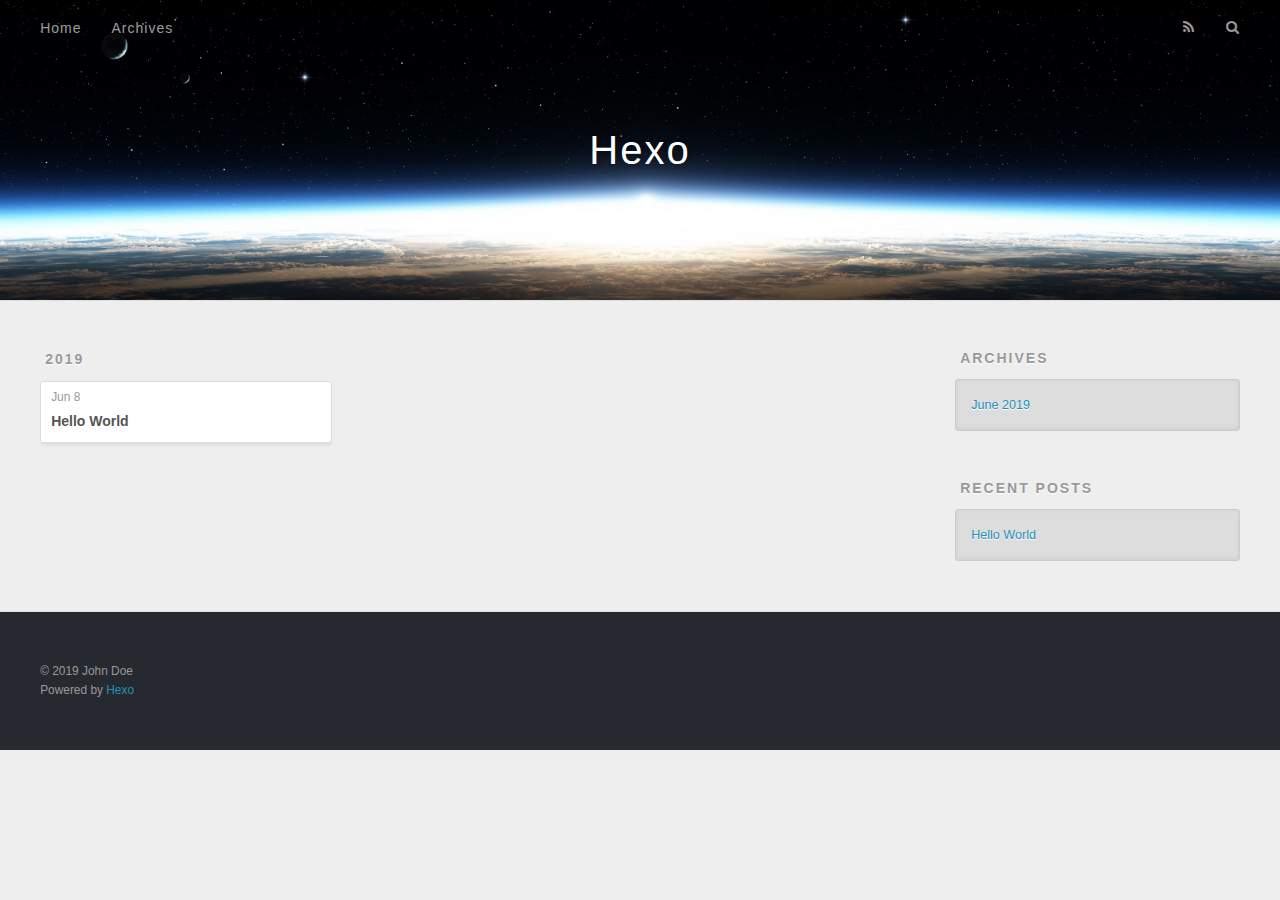
==== archives/index.html @ 164a4a1c "Site updated: 2019-06-08 23:05:18" ====
<!DOCTYPE html>
<html>
<head><meta name="generator" content="Hexo 3.8.0">
  <meta charset="utf-8">
  

  
  <title>Archives | Hexo</title>
  <meta name="viewport" content="width=device-width, initial-scale=1, maximum-scale=1">
  <meta property="og:type" content="website">
<meta property="og:title" content="Hexo">
<meta property="og:url" content="http://yoursite.com/archives/index.html">
<meta property="og:site_name" content="Hexo">
<meta property="og:locale" content="default">
<meta name="twitter:card" content="summary">
<meta name="twitter:title" content="Hexo">
  
    <link rel="alternate" href="/atom.xml" title="Hexo" type="application/atom+xml">
  
  
    <link rel="icon" href="/favicon.png">
  
  
    <link href="//fonts.googleapis.com/css?family=Source+Code+Pro" rel="stylesheet" type="text/css">
  
  <link rel="stylesheet" href="/css/style.css">
</head>
</html>
<body>
  <div id="container">
    <div id="wrap">
      <header id="header">
  <div id="banner"></div>
  <div id="header-outer" class="outer">
    <div id="header-title" class="inner">
      <h1 id="logo-wrap">
        <a href="/" id="logo">Hexo</a>
      </h1>
      
    </div>
    <div id="header-inner" class="inner">
      <nav id="main-nav">
        <a id="main-nav-toggle" class="nav-icon"></a>
        
          <a class="main-nav-link" href="/">Home</a>
        
          <a class="main-nav-link" href="/archives">Archives</a>
        
      </nav>
      <nav id="sub-nav">
        
          <a id="nav-rss-link" class="nav-icon" href="/atom.xml" title="RSS Feed"></a>
        
        <a id="nav-search-btn" class="nav-icon" title="Search"></a>
      </nav>
      <div id="search-form-wrap">
        <form action="//google.com/search" method="get" accept-charset="UTF-8" class="search-form"><input type="search" name="q" class="search-form-input" placeholder="Search"><button type="submit" class="search-form-submit">&#xF002;</button><input type="hidden" name="sitesearch" value="http://yoursite.com"></form>
      </div>
    </div>
  </div>
</header>
      <div class="outer">
        <section id="main">
  
  
    
    
      
      
      <section class="archives-wrap">
        <div class="archive-year-wrap">
          <a href="/archives/2019" class="archive-year">2019</a>
        </div>
        <div class="archives">
    
    <article class="archive-article archive-type-post">
  <div class="archive-article-inner">
    <header class="archive-article-header">
      <a href="/2019/06/08/hello-world/" class="archive-article-date">
  <time datetime="2019-06-08T14:52:16.110Z" itemprop="datePublished">Jun 8</time>
</a>
      
  
    <h1 itemprop="name">
      <a class="archive-article-title" href="/2019/06/08/hello-world/">Hello World</a>
    </h1>
  

    </header>
  </div>
</article>
  
  
    </div></section>
  


</section>
        
          <aside id="sidebar">
  
    

  
    

  
    
  
    
  <div class="widget-wrap">
    <h3 class="widget-title">Archives</h3>
    <div class="widget">
      <ul class="archive-list"><li class="archive-list-item"><a class="archive-list-link" href="/archives/2019/06/">June 2019</a></li></ul>
    </div>
  </div>


  
    
  <div class="widget-wrap">
    <h3 class="widget-title">Recent Posts</h3>
    <div class="widget">
      <ul>
        
          <li>
            <a href="/2019/06/08/hello-world/">Hello World</a>
          </li>
        
      </ul>
    </div>
  </div>

  
</aside>
        
      </div>
      <footer id="footer">
  
  <div class="outer">
    <div id="footer-info" class="inner">
      &copy; 2019 John Doe<br>
      Powered by <a href="http://hexo.io/" target="_blank">Hexo</a>
    </div>
  </div>
</footer>
    </div>
    <nav id="mobile-nav">
  
    <a href="/" class="mobile-nav-link">Home</a>
  
    <a href="/archives" class="mobile-nav-link">Archives</a>
  
</nav>
    

<script src="//ajax.googleapis.com/ajax/libs/jquery/2.0.3/jquery.min.js"></script>


  <link rel="stylesheet" href="/fancybox/jquery.fancybox.css">
  <script src="/fancybox/jquery.fancybox.pack.js"></script>


<script src="/js/script.js"></script>



  </div>
</body>
</html>
---- css/style.css ----
body {
  width: 100%;
}
body:before,
body:after {
  content: "";
  display: table;
}
body:after {
  clear: both;
}
html,
body,
div,
span,
applet,
object,
iframe,
h1,
h2,
h3,
h4,
h5,
h6,
p,
blockquote,
pre,
a,
abbr,
acronym,
address,
big,
cite,
code,
del,
dfn,
em,
img,
ins,
kbd,
q,
s,
samp,
small,
strike,
strong,
sub,
sup,
tt,
var,
dl,
dt,
dd,
ol,
ul,
li,
fieldset,
form,
label,
legend,
table,
caption,
tbody,
tfoot,
thead,
tr,
th,
td {
  margin: 0;
  padding: 0;
  border: 0;
  outline: 0;
  font-weight: inherit;
  font-style: inherit;
  font-family: inherit;
  font-size: 100%;
  vertical-align: baseline;
}
body {
  line-height: 1;
  color: #000;
  background: #fff;
}
ol,
ul {
  list-style: none;
}
table {
  border-collapse: separate;
  border-spacing: 0;
  vertical-align: middle;
}
caption,
th,
td {
  text-align: left;
  font-weight: normal;
  vertical-align: middle;
}
a img {
  border: none;
}
input,
button {
  margin: 0;
  padding: 0;
}
input::-moz-focus-inner,
button::-moz-focus-inner {
  border: 0;
  padding: 0;
}
@font-face {
  font-family: FontAwesome;
  font-style: normal;
  font-weight: normal;
  src: url("fonts/fontawesome-webfont.eot?v=#4.0.3");
  src: url("fonts/fontawesome-webfont.eot?#iefix&v=#4.0.3") format("embedded-opentype"), url("fonts/fontawesome-webfont.woff?v=#4.0.3") format("woff"), url("fonts/fontawesome-webfont.ttf?v=#4.0.3") format("truetype"), url("fonts/fontawesome-webfont.svg#fontawesomeregular?v=#4.0.3") format("svg");
}
html,
body,
#container {
  height: 100%;
}
body {
  background: #eee;
  font: 14px -apple-system, BlinkMacSystemFont, "Segoe UI", "Roboto", "Oxygen", "Ubuntu", "Cantarell", "Fira Sans", "Droid Sans", "Helvetica Neue", sans-serif;
  -webkit-text-size-adjust: 100%;
}
.outer {
  max-width: 1220px;
  margin: 0 auto;
  padding: 0 20px;
}
.outer:before,
.outer:after {
  content: "";
  display: table;
}
.outer:after {
  clear: both;
}
.inner {
  display: inline;
  float: left;
  width: 98.33333333333333%;
  margin: 0 0.833333333333333%;
}
.left,
.alignleft {
  float: left;
}
.right,
.alignright {
  float: right;
}
.clear {
  clear: both;
}
#container {
  position: relative;
}
.mobile-nav-on {
  overflow: hidden;
}
#wrap {
  height: 100%;
  width: 100%;
  position: absolute;
  top: 0;
  left: 0;
  -webkit-transition: 0.2s ease-out;
  -moz-transition: 0.2s ease-out;
  -ms-transition: 0.2s ease-out;
  transition: 0.2s ease-out;
  z-index: 1;
  background: #eee;
}
.mobile-nav-on #wrap {
  left: 280px;
}
@media screen and (min-width: 768px) {
  #main {
    display: inline;
    float: left;
    width: 73.33333333333333%;
    margin: 0 0.833333333333333%;
  }
}
.article-date,
.article-category-link,
.archive-year,
.widget-title {
  text-decoration: none;
  text-transform: uppercase;
  letter-spacing: 2px;
  color: #999;
  margin-bottom: 1em;
  margin-left: 5px;
  line-height: 1em;
  text-shadow: 0 1px #fff;
  font-weight: bold;
}
.article-inner,
.archive-article-inner {
  background: #fff;
  -webkit-box-shadow: 1px 2px 3px #ddd;
  box-shadow: 1px 2px 3px #ddd;
  border: 1px solid #ddd;
  border-radius: 3px;
}
.article-entry h1,
.widget h1 {
  font-size: 2em;
}
.article-entry h2,
.widget h2 {
  font-size: 1.5em;
}
.article-entry h3,
.widget h3 {
  font-size: 1.3em;
}
.article-entry h4,
.widget h4 {
  font-size: 1.2em;
}
.article-entry h5,
.widget h5 {
  font-size: 1em;
}
.article-entry h6,
.widget h6 {
  font-size: 1em;
  color: #999;
}
.article-entry hr,
.widget hr {
  border: 1px dashed #ddd;
}
.article-entry strong,
.widget strong {
  font-weight: bold;
}
.article-entry em,
.widget em,
.article-entry cite,
.widget cite {
  font-style: italic;
}
.article-entry sup,
.widget sup,
.article-entry sub,
.widget sub {
  font-size: 0.75em;
  line-height: 0;
  position: relative;
  vertical-align: baseline;
}
.article-entry sup,
.widget sup {
  top: -0.5em;
}
.article-entry sub,
.widget sub {
  bottom: -0.2em;
}
.article-entry small,
.widget small {
  font-size: 0.85em;
}
.article-entry acronym,
.widget acronym,
.article-entry abbr,
.widget abbr {
  border-bottom: 1px dotted;
}
.article-entry ul,
.widget ul,
.article-entry ol,
.widget ol,
.article-entry dl,
.widget dl {
  margin: 0 20px;
  line-height: 1.6em;
}
.article-entry ul ul,
.widget ul ul,
.article-entry ol ul,
.widget ol ul,
.article-entry ul ol,
.widget ul ol,
.article-entry ol ol,
.widget ol ol {
  margin-top: 0;
  margin-bottom: 0;
}
.article-entry ul,
.widget ul {
  list-style: disc;
}
.article-entry ol,
.widget ol {
  list-style: decimal;
}
.article-entry dt,
.widget dt {
  font-weight: bold;
}
#header {
  height: 300px;
  position: relative;
  border-bottom: 1px solid #ddd;
}
#header:before,
#header:after {
  content: "";
  position: absolute;
  left: 0;
  right: 0;
  height: 40px;
}
#header:before {
  top: 0;
  background: -webkit-linear-gradient(rgba(0,0,0,0.2), transparent);
  background: -moz-linear-gradient(rgba(0,0,0,0.2), transparent);
  background: -ms-linear-gradient(rgba(0,0,0,0.2), transparent);
  background: linear-gradient(rgba(0,0,0,0.2), transparent);
}
#header:after {
  bottom: 0;
  background: -webkit-linear-gradient(transparent, rgba(0,0,0,0.2));
  background: -moz-linear-gradient(transparent, rgba(0,0,0,0.2));
  background: -ms-linear-gradient(transparent, rgba(0,0,0,0.2));
  background: linear-gradient(transparent, rgba(0,0,0,0.2));
}
#header-outer {
  height: 100%;
  position: relative;
}
#header-inner {
  position: relative;
  overflow: hidden;
}
#banner {
  position: absolute;
  top: 0;
  left: 0;
  width: 100%;
  height: 100%;
  background: url("images/banner.jpg") center #000;
  -webkit-background-size: cover;
  -moz-background-size: cover;
  background-size: cover;
  z-index: -1;
}
#header-title {
  text-align: center;
  height: 40px;
  position: absolute;
  top: 50%;
  left: 0;
  margin-top: -20px;
}
#logo,
#subtitle {
  text-decoration: none;
  color: #fff;
  font-weight: 300;
  text-shadow: 0 1px 4px rgba(0,0,0,0.3);
}
#logo {
  font-size: 40px;
  line-height: 40px;
  letter-spacing: 2px;
}
#subtitle {
  font-size: 16px;
  line-height: 16px;
  letter-spacing: 1px;
}
#subtitle-wrap {
  margin-top: 16px;
}
#main-nav {
  float: left;
  margin-left: -15px;
}
.nav-icon,
.main-nav-link {
  float: left;
  color: #fff;
  opacity: 0.6;
  text-decoration: none;
  text-shadow: 0 1px rgba(0,0,0,0.2);
  -webkit-transition: opacity 0.2s;
  -moz-transition: opacity 0.2s;
  -ms-transition: opacity 0.2s;
  transition: opacity 0.2s;
  display: block;
  padding: 20px 15px;
}
.nav-icon:hover,
.main-nav-link:hover {
  opacity: 1;
}
.nav-icon {
  font-family: FontAwesome;
  text-align: center;
  font-size: 14px;
  width: 14px;
  height: 14px;
  padding: 20px 15px;
  position: relative;
  cursor: pointer;
}
.main-nav-link {
  font-weight: 300;
  letter-spacing: 1px;
}
@media screen and (max-width: 479px) {
  .main-nav-link {
    display: none;
  }
}
#main-nav-toggle {
  display: none;
}
#main-nav-toggle:before {
  content: "\f0c9";
}
@media screen and (max-width: 479px) {
  #main-nav-toggle {
    display: block;
  }
}
#sub-nav {
  float: right;
  margin-right: -15px;
}
#nav-rss-link:before {
  content: "\f09e";
}
#nav-search-btn:before {
  content: "\f002";
}
#search-form-wrap {
  position: absolute;
  top: 15px;
  width: 150px;
  height: 30px;
  right: -150px;
  opacity: 0;
  -webkit-transition: 0.2s ease-out;
  -moz-transition: 0.2s ease-out;
  -ms-transition: 0.2s ease-out;
  transition: 0.2s ease-out;
}
#search-form-wrap.on {
  opacity: 1;
  right: 0;
}
@media screen and (max-width: 479px) {
  #search-form-wrap {
    width: 100%;
    right: -100%;
  }
}
.search-form {
  position: absolute;
  top: 0;
  left: 0;
  right: 0;
  background: #fff;
  padding: 5px 15px;
  border-radius: 15px;
  -webkit-box-shadow: 0 0 10px rgba(0,0,0,0.3);
  box-shadow: 0 0 10px rgba(0,0,0,0.3);
}
.search-form-input {
  border: none;
  background: none;
  color: #555;
  width: 100%;
  font: 13px -apple-system, BlinkMacSystemFont, "Segoe UI", "Roboto", "Oxygen", "Ubuntu", "Cantarell", "Fira Sans", "Droid Sans", "Helvetica Neue", sans-serif;
  outline: none;
}
.search-form-input::-webkit-search-results-decoration,
.search-form-input::-webkit-search-cancel-button {
  -webkit-appearance: none;
}
.search-form-submit {
  position: absolute;
  top: 50%;
  right: 10px;
  margin-top: -7px;
  font: 13px FontAwesome;
  border: none;
  background: none;
  color: #bbb;
  cursor: pointer;
}
.search-form-submit:hover,
.search-form-submit:focus {
  color: #777;
}
.article {
  margin: 50px 0;
}
.article-inner {
  overflow: hidden;
}
.article-meta:before,
.article-meta:after {
  content: "";
  display: table;
}
.article-meta:after {
  clear: both;
}
.article-date {
  float: left;
}
.article-category {
  float: left;
  line-height: 1em;
  color: #ccc;
  text-shadow: 0 1px #fff;
  margin-left: 8px;
}
.article-category:before {
  content: "\2022";
}
.article-category-link {
  margin: 0 12px 1em;
}
.article-header {
  padding: 20px 20px 0;
}
.article-title {
  text-decoration: none;
  font-size: 2em;
  font-weight: bold;
  color: #555;
  line-height: 1.1em;
  -webkit-transition: color 0.2s;
  -moz-transition: color 0.2s;
  -ms-transition: color 0.2s;
  transition: color 0.2s;
}
a.article-title:hover {
  color: #258fb8;
}
.article-entry {
  color: #555;
  padding: 0 20px;
}
.article-entry:before,
.article-entry:after {
  content: "";
  display: table;
}
.article-entry:after {
  clear: both;
}
.article-entry p,
.article-entry table {
  line-height: 1.6em;
  margin: 1.6em 0;
}
.article-entry h1,
.article-entry h2,
.article-entry h3,
.article-entry h4,
.article-entry h5,
.article-entry h6 {
  font-weight: bold;
}
.article-entry h1,
.article-entry h2,
.article-entry h3,
.article-entry h4,
.article-entry h5,
.article-entry h6 {
  line-height: 1.1em;
  margin: 1.1em 0;
}
.article-entry a {
  color: #258fb8;
  text-decoration: none;
}
.article-entry a:hover {
  text-decoration: underline;
}
.article-entry ul,
.article-entry ol,
.article-entry dl {
  margin-top: 1.6em;
  margin-bottom: 1.6em;
}
.article-entry img,
.article-entry video {
  max-width: 100%;
  height: auto;
  display: block;
  margin: auto;
}
.article-entry iframe {
  border: none;
}
.article-entry table {
  width: 100%;
  border-collapse: collapse;
  border-spacing: 0;
}
.article-entry th {
  font-weight: bold;
  border-bottom: 3px solid #ddd;
  padding-bottom: 0.5em;
}
.article-entry td {
  border-bottom: 1px solid #ddd;
  padding: 10px 0;
}
.article-entry blockquote {
  font-family: Georgia, "Times New Roman", serif;
  font-size: 1.4em;
  margin: 1.6em 20px;
  text-align: center;
}
.article-entry blockquote footer {
  font-size: 14px;
  margin: 1.6em 0;
  font-family: -apple-system, BlinkMacSystemFont, "Segoe UI", "Roboto", "Oxygen", "Ubuntu", "Cantarell", "Fira Sans", "Droid Sans", "Helvetica Neue", sans-serif;
}
.article-entry blockquote footer cite:before {
  content: "—";
  padding: 0 0.5em;
}
.article-entry .pullquote {
  text-align: left;
  width: 45%;
  margin: 0;
}
.article-entry .pullquote.left {
  margin-left: 0.5em;
  margin-right: 1em;
}
.article-entry .pullquote.right {
  margin-right: 0.5em;
  margin-left: 1em;
}
.article-entry .caption {
  color: #999;
  display: block;
  font-size: 0.9em;
  margin-top: 0.5em;
  position: relative;
  text-align: center;
}
.article-entry .video-container {
  position: relative;
  padding-top: 56.25%;
  height: 0;
  overflow: hidden;
}
.article-entry .video-container iframe,
.article-entry .video-container object,
.article-entry .video-container embed {
  position: absolute;
  top: 0;
  left: 0;
  width: 100%;
  height: 100%;
  margin-top: 0;
}
.article-more-link a {
  display: inline-block;
  line-height: 1em;
  padding: 6px 15px;
  border-radius: 15px;
  background: #eee;
  color: #999;
  text-shadow: 0 1px #fff;
  text-decoration: none;
}
.article-more-link a:hover {
  background: #258fb8;
  color: #fff;
  text-decoration: none;
  text-shadow: 0 1px #1e7293;
}
.article-footer {
  font-size: 0.85em;
  line-height: 1.6em;
  border-top: 1px solid #ddd;
  padding-top: 1.6em;
  margin: 0 20px 20px;
}
.article-footer:before,
.article-footer:after {
  content: "";
  display: table;
}
.article-footer:after {
  clear: both;
}
.article-footer a {
  color: #999;
  text-decoration: none;
}
.article-footer a:hover {
  color: #555;
}
.article-tag-list-item {
  float: left;
  margin-right: 10px;
}
.article-tag-list-link:before {
  content: "#";
}
.article-comment-link {
  float: right;
}
.article-comment-link:before {
  content: "\f075";
  font-family: FontAwesome;
  padding-right: 8px;
}
.article-share-link {
  cursor: pointer;
  float: right;
  margin-left: 20px;
}
.article-share-link:before {
  content: "\f064";
  font-family: FontAwesome;
  padding-right: 6px;
}
#article-nav {
  position: relative;
}
#article-nav:before,
#article-nav:after {
  content: "";
  display: table;
}
#article-nav:after {
  clear: both;
}
@media screen and (min-width: 768px) {
  #article-nav {
    margin: 50px 0;
  }
  #article-nav:before {
    width: 8px;
    height: 8px;
    position: absolute;
    top: 50%;
    left: 50%;
    margin-top: -4px;
    margin-left: -4px;
    content: "";
    border-radius: 50%;
    background: #ddd;
    -webkit-box-shadow: 0 1px 2px #fff;
    box-shadow: 0 1px 2px #fff;
  }
}
.article-nav-link-wrap {
  text-decoration: none;
  text-shadow: 0 1px #fff;
  color: #999;
  -webkit-box-sizing: border-box;
  -moz-box-sizing: border-box;
  box-sizing: border-box;
  margin-top: 50px;
  text-align: center;
  display: block;
}
.article-nav-link-wrap:hover {
  color: #555;
}
@media screen and (min-width: 768px) {
  .article-nav-link-wrap {
    width: 50%;
    margin-top: 0;
  }
}
@media screen and (min-width: 768px) {
  #article-nav-newer {
    float: left;
    text-align: right;
    padding-right: 20px;
  }
}
@media screen and (min-width: 768px) {
  #article-nav-older {
    float: right;
    text-align: left;
    padding-left: 20px;
  }
}
.article-nav-caption {
  text-transform: uppercase;
  letter-spacing: 2px;
  color: #ddd;
  line-height: 1em;
  font-weight: bold;
}
#article-nav-newer .article-nav-caption {
  margin-right: -2px;
}
.article-nav-title {
  font-size: 0.85em;
  line-height: 1.6em;
  margin-top: 0.5em;
}
.article-share-box {
  position: absolute;
  display: none;
  background: #fff;
  -webkit-box-shadow: 1px 2px 10px rgba(0,0,0,0.2);
  box-shadow: 1px 2px 10px rgba(0,0,0,0.2);
  border-radius: 3px;
  margin-left: -145px;
  overflow: hidden;
  z-index: 1;
}
.article-share-box.on {
  display: block;
}
.article-share-input {
  width: 100%;
  background: none;
  -webkit-box-sizing: border-box;
  -moz-box-sizing: border-box;
  box-sizing: border-box;
  font: 14px -apple-system, BlinkMacSystemFont, "Segoe UI", "Roboto", "Oxygen", "Ubuntu", "Cantarell", "Fira Sans", "Droid Sans", "Helvetica Neue", sans-serif;
  padding: 0 15px;
  color: #555;
  outline: none;
  border: 1px solid #ddd;
  border-radius: 3px 3px 0 0;
  height: 36px;
  line-height: 36px;
}
.article-share-links {
  background: #eee;
}
.article-share-links:before,
.article-share-links:after {
  content: "";
  display: table;
}
.article-share-links:after {
  clear: both;
}
.article-share-twitter,
.article-share-facebook,
.article-share-pinterest,
.article-share-google {
  width: 50px;
  height: 36px;
  display: block;
  float: left;
  position: relative;
  color: #999;
  text-shadow: 0 1px #fff;
}
.article-share-twitter:before,
.article-share-facebook:before,
.article-share-pinterest:before,
.article-share-google:before {
  font-size: 20px;
  font-family: FontAwesome;
  width: 20px;
  height: 20px;
  position: absolute;
  top: 50%;
  left: 50%;
  margin-top: -10px;
  margin-left: -10px;
  text-align: center;
}
.article-share-twitter:hover,
.article-share-facebook:hover,
.article-share-pinterest:hover,
.article-share-google:hover {
  color: #fff;
}
.article-share-twitter:before {
  content: "\f099";
}
.article-share-twitter:hover {
  background: #00aced;
  text-shadow: 0 1px #008abe;
}
.article-share-facebook:before {
  content: "\f09a";
}
.article-share-facebook:hover {
  background: #3b5998;
  text-shadow: 0 1px #2f477a;
}
.article-share-pinterest:before {
  content: "\f0d2";
}
.article-share-pinterest:hover {
  background: #cb2027;
  text-shadow: 0 1px #a21a1f;
}
.article-share-google:before {
  content: "\f0d5";
}
.article-share-google:hover {
  background: #dd4b39;
  text-shadow: 0 1px #be3221;
}
.article-gallery {
  background: #000;
  position: relative;
}
.article-gallery-photos {
  position: relative;
  overflow: hidden;
}
.article-gallery-img {
  display: none;
  max-width: 100%;
}
.article-gallery-img:first-child {
  display: block;
}
.article-gallery-img.loaded {
  position: absolute;
  display: block;
}
.article-gallery-img img {
  display: block;
  max-width: 100%;
  margin: 0 auto;
}
#comments {
  background: #fff;
  -webkit-box-shadow: 1px 2px 3px #ddd;
  box-shadow: 1px 2px 3px #ddd;
  padding: 20px;
  border: 1px solid #ddd;
  border-radius: 3px;
  margin: 50px 0;
}
#comments a {
  color: #258fb8;
}
.archives-wrap {
  margin: 50px 0;
}
.archives:before,
.archives:after {
  content: "";
  display: table;
}
.archives:after {
  clear: both;
}
.archive-year-wrap {
  margin-bottom: 1em;
}
.archives {
  -webkit-column-gap: 10px;
  -moz-column-gap: 10px;
  column-gap: 10px;
}
@media screen and (min-width: 480px) and (max-width: 767px) {
  .archives {
    -webkit-column-count: 2;
    -moz-column-count: 2;
    column-count: 2;
  }
}
@media screen and (min-width: 768px) {
  .archives {
    -webkit-column-count: 3;
    -moz-column-count: 3;
    column-count: 3;
  }
}
.archive-article {
  -webkit-column-break-inside: avoid;
  page-break-inside: avoid;
  overflow: hidden;
  break-inside: avoid-column;
}
.archive-article-inner {
  padding: 10px;
  margin-bottom: 15px;
}
.archive-article-title {
  text-decoration: none;
  font-weight: bold;
  color: #555;
  -webkit-transition: color 0.2s;
  -moz-transition: color 0.2s;
  -ms-transition: color 0.2s;
  transition: color 0.2s;
  line-height: 1.6em;
}
.archive-article-title:hover {
  color: #258fb8;
}
.archive-article-footer {
  margin-top: 1em;
}
.archive-article-date {
  color: #999;
  text-decoration: none;
  font-size: 0.85em;
  line-height: 1em;
  margin-bottom: 0.5em;
  display: block;
}
#page-nav {
  margin: 50px auto;
  background: #fff;
  -webkit-box-shadow: 1px 2px 3px #ddd;
  box-shadow: 1px 2px 3px #ddd;
  border: 1px solid #ddd;
  border-radius: 3px;
  text-align: center;
  color: #999;
  overflow: hidden;
}
#page-nav:before,
#page-nav:after {
  content: "";
  display: table;
}
#page-nav:after {
  clear: both;
}
#page-nav a,
#page-nav span {
  padding: 10px 20px;
  line-height: 1;
  height: 2ex;
}
#page-nav a {
  color: #999;
  text-decoration: none;
}
#page-nav a:hover {
  background: #999;
  color: #fff;
}
#page-nav .prev {
  float: left;
}
#page-nav .next {
  float: right;
}
#page-nav .page-number {
  display: inline-block;
}
@media screen and (max-width: 479px) {
  #page-nav .page-number {
    display: none;
  }
}
#page-nav .current {
  color: #555;
  font-weight: bold;
}
#page-nav .space {
  color: #ddd;
}
#footer {
  background: #262a30;
  padding: 50px 0;
  border-top: 1px solid #ddd;
  color: #999;
}
#footer a {
  color: #258fb8;
  text-decoration: none;
}
#footer a:hover {
  text-decoration: underline;
}
#footer-info {
  line-height: 1.6em;
  font-size: 0.85em;
}
.article-entry pre,
.article-entry .highlight {
  background: #2d2d2d;
  margin: 0 -20px;
  padding: 15px 20px;
  border-style: solid;
  border-color: #ddd;
  border-width: 1px 0;
  overflow: auto;
  color: #ccc;
  line-height: 22.400000000000002px;
}
.article-entry .highlight .gutter pre,
.article-entry .gist .gist-file .gist-data .line-numbers {
  color: #666;
  font-size: 0.85em;
}
.article-entry pre,
.article-entry code {
  font-family: "Source Code Pro", Consolas, Monaco, Menlo, Consolas, monospace;
}
.article-entry code {
  background: #eee;
  text-shadow: 0 1px #fff;
  padding: 0 0.3em;
}
.article-entry pre code {
  background: none;
  text-shadow: none;
  padding: 0;
}
.article-entry .highlight pre {
  border: none;
  margin: 0;
  padding: 0;
}
.article-entry .highlight table {
  margin: 0;
  width: auto;
}
.article-entry .highlight td {
  border: none;
  padding: 0;
}
.article-entry .highlight figcaption {
  font-size: 0.85em;
  color: #999;
  line-height: 1em;
  margin-bottom: 1em;
}
.article-entry .highlight figcaption:before,
.article-entry .highlight figcaption:after {
  content: "";
  display: table;
}
.article-entry .highlight figcaption:after {
  clear: both;
}
.article-entry .highlight figcaption a {
  float: right;
}
.article-entry .highlight .gutter pre {
  text-align: right;
  padding-right: 20px;
}
.article-entry .highlight .line {
  height: 22.400000000000002px;
}
.article-entry .highlight .line.marked {
  background: #515151;
}
.article-entry .gist {
  margin: 0 -20px;
  border-style: solid;
  border-color: #ddd;
  border-width: 1px 0;
  background: #2d2d2d;
  padding: 15px 20px 15px 0;
}
.article-entry .gist .gist-file {
  border: none;
  font-family: "Source Code Pro", Consolas, Monaco, Menlo, Consolas, monospace;
  margin: 0;
}
.article-entry .gist .gist-file .gist-data {
  background: none;
  border: none;
}
.article-entry .gist .gist-file .gist-data .line-numbers {
  background: none;
  border: none;
  padding: 0 20px 0 0;
}
.article-entry .gist .gist-file .gist-data .line-data {
  padding: 0 !important;
}
.article-entry .gist .gist-file .highlight {
  margin: 0;
  padding: 0;
  border: none;
}
.article-entry .gist .gist-file .gist-meta {
  background: #2d2d2d;
  color: #999;
  font: 0.85em -apple-system, BlinkMacSystemFont, "Segoe UI", "Roboto", "Oxygen", "Ubuntu", "Cantarell", "Fira Sans", "Droid Sans", "Helvetica Neue", sans-serif;
  text-shadow: 0 0;
  padding: 0;
  margin-top: 1em;
  margin-left: 20px;
}
.article-entry .gist .gist-file .gist-meta a {
  color: #258fb8;
  font-weight: normal;
}
.article-entry .gist .gist-file .gist-meta a:hover {
  text-decoration: underline;
}
pre .comment,
pre .title {
  color: #999;
}
pre .variable,
pre .attribute,
pre .tag,
pre .regexp,
pre .ruby .constant,
pre .xml .tag .title,
pre .xml .pi,
pre .xml .doctype,
pre .html .doctype,
pre .css .id,
pre .css .class,
pre .css .pseudo {
  color: #f2777a;
}
pre .number,
pre .preprocessor,
pre .built_in,
pre .literal,
pre .params,
pre .constant {
  color: #f99157;
}
pre .class,
pre .ruby .class .title,
pre .css .rules .attribute {
  color: #9c9;
}
pre .string,
pre .value,
pre .inheritance,
pre .header,
pre .ruby .symbol,
pre .xml .cdata {
  color: #9c9;
}
pre .css .hexcolor {
  color: #6cc;
}
pre .function,
pre .python .decorator,
pre .python .title,
pre .ruby .function .title,
pre .ruby .title .keyword,
pre .perl .sub,
pre .javascript .title,
pre .coffeescript .title {
  color: #69c;
}
pre .keyword,
pre .javascript .function {
  color: #c9c;
}
@media screen and (max-width: 479px) {
  #mobile-nav {
    position: absolute;
    top: 0;
    left: 0;
    width: 280px;
    height: 100%;
    background: #191919;
    border-right: 1px solid #fff;
  }
}
@media screen and (max-width: 479px) {
  .mobile-nav-link {
    display: block;
    color: #999;
    text-decoration: none;
    padding: 15px 20px;
    font-weight: bold;
  }
  .mobile-nav-link:hover {
    color: #fff;
  }
}
@media screen and (min-width: 768px) {
  #sidebar {
    display: inline;
    float: left;
    width: 23.333333333333332%;
    margin: 0 0.833333333333333%;
  }
}
.widget-wrap {
  margin: 50px 0;
}
.widget {
  color: #777;
  text-shadow: 0 1px #fff;
  background: #ddd;
  -webkit-box-shadow: 0 -1px 4px #ccc inset;
  box-shadow: 0 -1px 4px #ccc inset;
  border: 1px solid #ccc;
  padding: 15px;
  border-radius: 3px;
}
.widget a {
  color: #258fb8;
  text-decoration: none;
}
.widget a:hover {
  text-decoration: underline;
}
.widget ul ul,
.widget ol ul,
.widget dl ul,
.widget ul ol,
.widget ol ol,
.widget dl ol,
.widget ul dl,
.widget ol dl,
.widget dl dl {
  margin-left: 15px;
  list-style: disc;
}
.widget {
  line-height: 1.6em;
  word-wrap: break-word;
  font-size: 0.9em;
}
.widget ul,
.widget ol {
  list-style: none;
  margin: 0;
}
.widget ul ul,
.widget ol ul,
.widget ul ol,
.widget ol ol {
  margin: 0 20px;
}
.widget ul ul,
.widget ol ul {
  list-style: disc;
}
.widget ul ol,
.widget ol ol {
  list-style: decimal;
}
.category-list-count,
.tag-list-count,
.archive-list-count {
  padding-left: 5px;
  color: #999;
  font-size: 0.85em;
}
.category-list-count:before,
.tag-list-count:before,
.archive-list-count:before {
  content: "(";
}
.category-list-count:after,
.tag-list-count:after,
.archive-list-count:after {
  content: ")";
}
.tagcloud a {
  margin-right: 5px;
  display: inline-block;
}
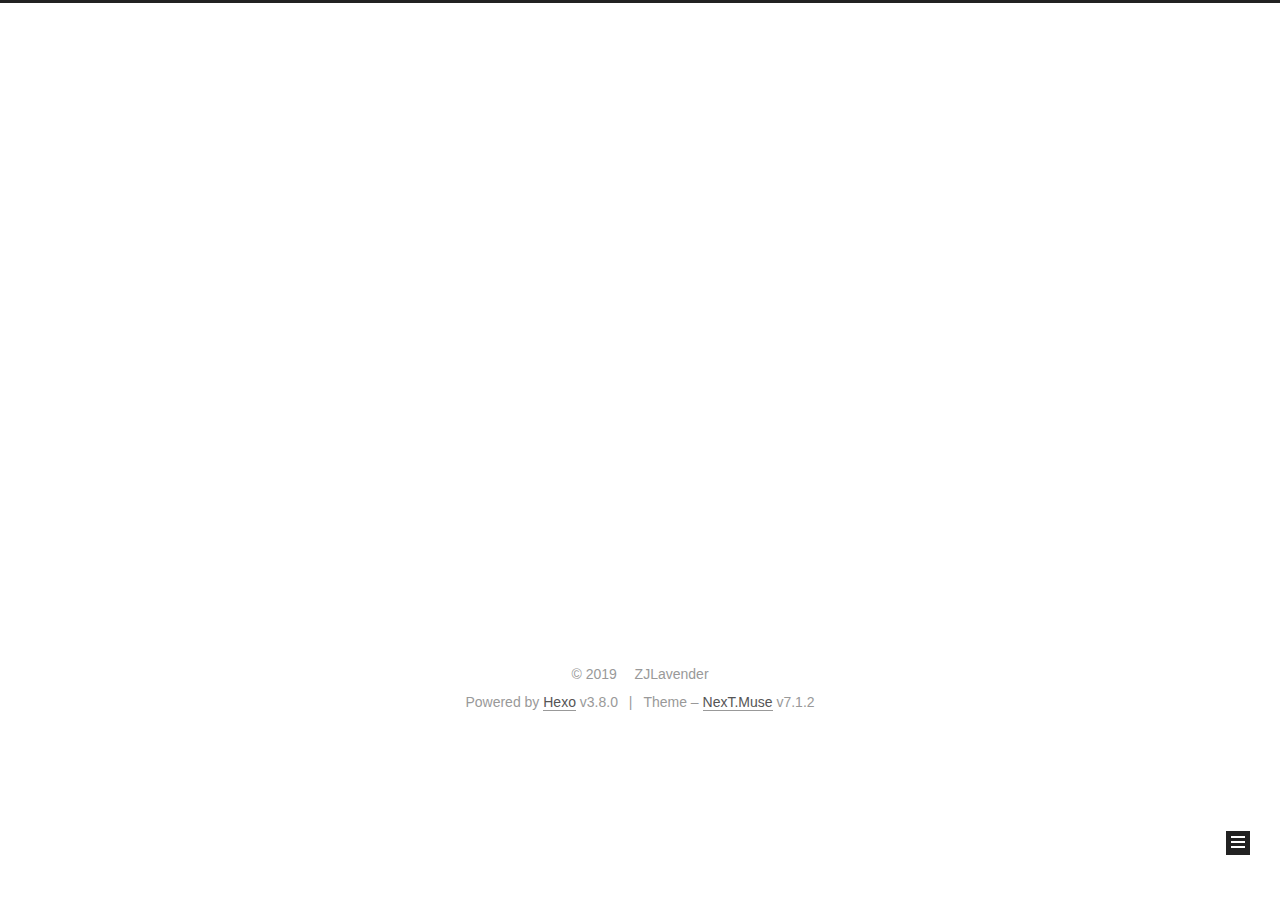
==== commit e7adb9e5: "Site updated: 2019-06-09 23:24:08" ====
--- a/archives/index.html
+++ b/archives/index.html
@@ -1,170 +1,640 @@
 <!DOCTYPE html>
-<html>
+
+
+
+
+
+
+
+
+
+
+
+
+  
+
+
+<html class="theme-next muse use-motion" lang="中文">
 <head><meta name="generator" content="Hexo 3.8.0">
-  <meta charset="utf-8">
-  
-
-  
-  <title>Archives | Hexo</title>
-  <meta name="viewport" content="width=device-width, initial-scale=1, maximum-scale=1">
-  <meta property="og:type" content="website">
-<meta property="og:title" content="Hexo">
-<meta property="og:url" content="http://yoursite.com/archives/index.html">
-<meta property="og:site_name" content="Hexo">
-<meta property="og:locale" content="default">
+  <meta charset="UTF-8">
+<meta http-equiv="X-UA-Compatible" content="IE=edge">
+<meta name="viewport" content="width=device-width, initial-scale=1, maximum-scale=2">
+<meta name="theme-color" content="#222">
+
+
+
+
+
+
+
+
+
+
+
+
+
+
+
+
+
+
+
+
+
+
+
+
+<link rel="stylesheet" href="/lib/font-awesome/css/font-awesome.min.css?v=4.7.0">
+
+<link rel="stylesheet" href="/css/main.css?v=7.1.2">
+
+
+  <link rel="apple-touch-icon" sizes="180x180" href="/images/apple-touch-icon-next.png?v=7.1.2">
+
+
+  <link rel="icon" type="image/png" sizes="32x32" href="/images/favicon-32x32-next.png?v=7.1.2">
+
+
+  <link rel="icon" type="image/png" sizes="16x16" href="/images/favicon-16x16-next.png?v=7.1.2">
+
+
+  <link rel="mask-icon" href="/images/logo.svg?v=7.1.2" color="#222">
+
+
+
+
+
+
+
+<script id="hexo.configurations">
+  var NexT = window.NexT || {};
+  var CONFIG = {
+    root: '/',
+    scheme: 'Muse',
+    version: '7.1.2',
+    sidebar: {"position":"left","display":"post","offset":12,"onmobile":false,"dimmer":false},
+    back2top: true,
+    back2top_sidebar: false,
+    fancybox: false,
+    fastclick: false,
+    lazyload: false,
+    tabs: true,
+    motion: {"enable":true,"async":false,"transition":{"post_block":"fadeIn","post_header":"slideDownIn","post_body":"slideDownIn","coll_header":"slideLeftIn","sidebar":"slideUpIn"}},
+    algolia: {
+      applicationID: '',
+      apiKey: '',
+      indexName: '',
+      hits: {"per_page":10},
+      labels: {"input_placeholder":"Search for Posts","hits_empty":"We didn't find any results for the search: ${query}","hits_stats":"${hits} results found in ${time} ms"}
+    }
+  };
+</script>
+
+
+  
+
+
+
+
+  <meta name="description" content="ZJLavender Blogs">
+<meta property="og:type" content="website">
+<meta property="og:title" content="ZJLavender">
+<meta property="og:url" content="http://zhaozhengyu.cn/archives/index.html">
+<meta property="og:site_name" content="ZJLavender">
+<meta property="og:description" content="ZJLavender Blogs">
+<meta property="og:locale" content="中文">
 <meta name="twitter:card" content="summary">
-<meta name="twitter:title" content="Hexo">
-  
-    <link rel="alternate" href="/atom.xml" title="Hexo" type="application/atom+xml">
-  
-  
-    <link rel="icon" href="/favicon.png">
-  
-  
-    <link href="//fonts.googleapis.com/css?family=Source+Code+Pro" rel="stylesheet" type="text/css">
-  
-  <link rel="stylesheet" href="/css/style.css">
+<meta name="twitter:title" content="ZJLavender">
+<meta name="twitter:description" content="ZJLavender Blogs">
+
+
+
+
+
+  
+  
+  <link rel="canonical" href="http://zhaozhengyu.cn/archives/">
+
+
+
+<script id="page.configurations">
+  CONFIG.page = {
+    sidebar: "",
+  };
+</script>
+
+  <title>Archive | ZJLavender</title>
+  
+
+
+
+
+
+
+
+
+
+
+
+
+  <noscript>
+  <style>
+  .use-motion .motion-element,
+  .use-motion .brand,
+  .use-motion .menu-item,
+  .sidebar-inner,
+  .use-motion .post-block,
+  .use-motion .pagination,
+  .use-motion .comments,
+  .use-motion .post-header,
+  .use-motion .post-body,
+  .use-motion .collection-title { opacity: initial; }
+
+  .use-motion .logo,
+  .use-motion .site-title,
+  .use-motion .site-subtitle {
+    opacity: initial;
+    top: initial;
+  }
+
+  .use-motion .logo-line-before i { left: initial; }
+  .use-motion .logo-line-after i { right: initial; }
+  </style>
+</noscript>
+
 </head>
-</html>
-<body>
-  <div id="container">
-    <div id="wrap">
-      <header id="header">
-  <div id="banner"></div>
-  <div id="header-outer" class="outer">
-    <div id="header-title" class="inner">
-      <h1 id="logo-wrap">
-        <a href="/" id="logo">Hexo</a>
-      </h1>
-      
+
+<body itemscope itemtype="http://schema.org/WebPage" lang="中文">
+
+  
+  
+    
+  
+
+  <div class="container sidebar-position-left page-archive">
+    <div class="headband"></div>
+
+    <header id="header" class="header" itemscope itemtype="http://schema.org/WPHeader">
+      <div class="header-inner"><div class="site-brand-wrapper">
+  <div class="site-meta">
+    
+
+    <div class="custom-logo-site-title">
+      <a href="/" class="brand" rel="start">
+        <span class="logo-line-before"><i></i></span>
+        <span class="site-title">ZJLavender</span>
+        <span class="logo-line-after"><i></i></span>
+      </a>
     </div>
-    <div id="header-inner" class="inner">
-      <nav id="main-nav">
-        <a id="main-nav-toggle" class="nav-icon"></a>
-        
-          <a class="main-nav-link" href="/">Home</a>
-        
-          <a class="main-nav-link" href="/archives">Archives</a>
-        
-      </nav>
-      <nav id="sub-nav">
-        
-          <a id="nav-rss-link" class="nav-icon" href="/atom.xml" title="RSS Feed"></a>
-        
-        <a id="nav-search-btn" class="nav-icon" title="Search"></a>
-      </nav>
-      <div id="search-form-wrap">
-        <form action="//google.com/search" method="get" accept-charset="UTF-8" class="search-form"><input type="search" name="q" class="search-form-input" placeholder="Search"><button type="submit" class="search-form-submit">&#xF002;</button><input type="hidden" name="sitesearch" value="http://yoursite.com"></form>
+    
+    
+  </div>
+
+  <div class="site-nav-toggle">
+    <button aria-label="Toggle navigation bar">
+      <span class="btn-bar"></span>
+      <span class="btn-bar"></span>
+      <span class="btn-bar"></span>
+    </button>
+  </div>
+</div>
+
+
+
+<nav class="site-nav">
+  
+    <ul id="menu" class="menu">
+      
+        
+        
+        
+          
+          <li class="menu-item menu-item-home">
+
+    
+    
+    
+      
+    
+
+    
+
+    <a href="/" rel="section"><i class="menu-item-icon fa fa-fw fa-home"></i> <br>Home</a>
+
+  </li>
+        
+        
+        
+          
+          <li class="menu-item menu-item-archives menu-item-active">
+
+    
+    
+    
+      
+    
+
+    
+
+    <a href="/archives/" rel="section"><i class="menu-item-icon fa fa-fw fa-archive"></i> <br>Archives</a>
+
+  </li>
+
+      
+      
+    </ul>
+  
+
+  
+    
+
+    
+    
+      
+      
+    
+      
+      
+    
+    
+
+  
+
+
+  
+
+  
+</nav>
+
+
+
+  
+
+
+
+</div>
+    </header>
+
+    
+
+
+    <main id="main" class="main">
+      <div class="main-inner">
+        <div class="content-wrap">
+          
+          <div id="content" class="content">
+            
+
+  
+  
+  
+  <div class="post-block archive">
+    <div id="posts" class="posts-collapse">
+      <span class="archive-move-on"></span>
+
+      
+      <span class="archive-page-counter">
+        
+        
+        
+          
+        
+        Um..! 2 posts in total. Keep on posting.
+      </span>
+      
+
+      
+
+        
+        
+        
+
+        
+          
+          <div class="collection-title">
+            <h1 class="archive-year" id="archive-year-2019">2019</h1>
+          </div>
+        
+        
+
+        
+
+  <article class="post post-type-normal" itemscope itemtype="http://schema.org/Article">
+    <header class="post-header">
+
+      <h2 class="post-title">
+        
+          <a class="post-title-link" href="/2019/06/09/title/" itemprop="url">
+            
+              <span itemprop="name">title</span>
+            
+          </a>
+        
+      </h2>
+
+      <div class="post-meta">
+        <time class="post-time" itemprop="dateCreated" datetime="2019-06-09T22:56:06+08:00" content="2019-06-09">
+          06-09
+        </time>
       </div>
+
+    </header>
+  </article>
+
+
+
+      
+
+        
+        
+        
+
+        
+        
+
+        
+
+  <article class="post post-type-normal" itemscope itemtype="http://schema.org/Article">
+    <header class="post-header">
+
+      <h2 class="post-title">
+        
+          <a class="post-title-link" href="/2019/06/08/hello-world/" itemprop="url">
+            
+              <span itemprop="name">Hello World</span>
+            
+          </a>
+        
+      </h2>
+
+      <div class="post-meta">
+        <time class="post-time" itemprop="dateCreated" datetime="2019-06-08T22:52:16+08:00" content="2019-06-08">
+          06-08
+        </time>
+      </div>
+
+    </header>
+  </article>
+
+
+
+      
+
     </div>
   </div>
-</header>
-      <div class="outer">
-        <section id="main">
-  
-  
-    
-    
-      
-      
-      <section class="archives-wrap">
-        <div class="archive-year-wrap">
-          <a href="/archives/2019" class="archive-year">2019</a>
+  
+  
+  
+
+  
+
+
+
+          </div>
+          
+
         </div>
-        <div class="archives">
-    
-    <article class="archive-article archive-type-post">
-  <div class="archive-article-inner">
-    <header class="archive-article-header">
-      <a href="/2019/06/08/hello-world/" class="archive-article-date">
-  <time datetime="2019-06-08T14:52:16.110Z" itemprop="datePublished">Jun 8</time>
-</a>
-      
-  
-    <h1 itemprop="name">
-      <a class="archive-article-title" href="/2019/06/08/hello-world/">Hello World</a>
-    </h1>
-  
-
-    </header>
-  </div>
-</article>
-  
-  
-    </div></section>
-  
-
-
-</section>
-        
-          <aside id="sidebar">
-  
-    
-
-  
-    
-
-  
-    
-  
-    
-  <div class="widget-wrap">
-    <h3 class="widget-title">Archives</h3>
-    <div class="widget">
-      <ul class="archive-list"><li class="archive-list-item"><a class="archive-list-link" href="/archives/2019/06/">June 2019</a></li></ul>
+        
+          
+  
+  <div class="sidebar-toggle">
+    <div class="sidebar-toggle-line-wrap">
+      <span class="sidebar-toggle-line sidebar-toggle-line-first"></span>
+      <span class="sidebar-toggle-line sidebar-toggle-line-middle"></span>
+      <span class="sidebar-toggle-line sidebar-toggle-line-last"></span>
     </div>
   </div>
 
-
-  
-    
-  <div class="widget-wrap">
-    <h3 class="widget-title">Recent Posts</h3>
-    <div class="widget">
-      <ul>
-        
-          <li>
-            <a href="/2019/06/08/hello-world/">Hello World</a>
-          </li>
-        
-      </ul>
+  <aside id="sidebar" class="sidebar">
+    <div class="sidebar-inner">
+
+      
+
+      
+
+      <div class="site-overview-wrap sidebar-panel sidebar-panel-active">
+        <div class="site-overview">
+          <div class="site-author motion-element" itemprop="author" itemscope itemtype="http://schema.org/Person">
+            
+              <p class="site-author-name" itemprop="name">ZJLavender</p>
+              <div class="site-description motion-element" itemprop="description">ZJLavender Blogs</div>
+          </div>
+
+          
+            <nav class="site-state motion-element">
+              
+                <div class="site-state-item site-state-posts">
+                
+                  <a href="/archives/">
+                
+                    <span class="site-state-item-count">2</span>
+                    <span class="site-state-item-name">posts</span>
+                  </a>
+                </div>
+              
+
+              
+
+              
+            </nav>
+          
+
+          
+
+          
+
+          
+
+          
+
+          
+          
+
+          
+            
+          
+          
+
+        </div>
+      </div>
+
+      
+
+      
+
     </div>
+  </aside>
+  
+
+
+        
+      </div>
+    </main>
+
+    <footer id="footer" class="footer">
+      <div class="footer-inner">
+        <div class="copyright">&copy; <span itemprop="copyrightYear">2019</span>
+  <span class="with-love" id="animate">
+    <i class="fa fa-user"></i>
+  </span>
+  <span class="author" itemprop="copyrightHolder">ZJLavender</span>
+
+  
+
+  
+</div>
+
+
+  <div class="powered-by">Powered by <a href="https://hexo.io" class="theme-link" rel="noopener" target="_blank">Hexo</a> v3.8.0</div>
+
+
+
+  <span class="post-meta-divider">|</span>
+
+
+
+  <div class="theme-info">Theme – <a href="https://theme-next.org" class="theme-link" rel="noopener" target="_blank">NexT.Muse</a> v7.1.2</div>
+
+
+
+
+        
+
+
+
+
+
+
+
+
+        
+      </div>
+    </footer>
+
+    
+      <div class="back-to-top">
+        <i class="fa fa-arrow-up"></i>
+        
+      </div>
+    
+
+    
+
+    
+
+    
   </div>
 
   
-</aside>
-        
-      </div>
-      <footer id="footer">
-  
-  <div class="outer">
-    <div id="footer-info" class="inner">
-      &copy; 2019 John Doe<br>
-      Powered by <a href="http://hexo.io/" target="_blank">Hexo</a>
-    </div>
-  </div>
-</footer>
-    </div>
-    <nav id="mobile-nav">
-  
-    <a href="/" class="mobile-nav-link">Home</a>
-  
-    <a href="/archives" class="mobile-nav-link">Archives</a>
-  
-</nav>
-    
-
-<script src="//ajax.googleapis.com/ajax/libs/jquery/2.0.3/jquery.min.js"></script>
-
-
-  <link rel="stylesheet" href="/fancybox/jquery.fancybox.css">
-  <script src="/fancybox/jquery.fancybox.pack.js"></script>
-
-
-<script src="/js/script.js"></script>
-
-
-
-  </div>
+
+<script>
+  if (Object.prototype.toString.call(window.Promise) !== '[object Function]') {
+    window.Promise = null;
+  }
+</script>
+
+
+
+
+
+
+
+
+
+
+
+
+
+
+
+
+
+
+
+
+
+
+
+
+
+
+  
+  <script src="/lib/jquery/index.js?v=2.1.3"></script>
+
+  
+  <script src="/lib/velocity/velocity.min.js?v=1.2.1"></script>
+
+  
+  <script src="/lib/velocity/velocity.ui.min.js?v=1.2.1"></script>
+
+
+  
+
+
+  <script src="/js/utils.js?v=7.1.2"></script>
+
+  <script src="/js/motion.js?v=7.1.2"></script>
+
+
+
+  
+  
+
+
+  <script src="/js/schemes/muse.js?v=7.1.2"></script>
+
+
+
+  
+
+  
+
+
+  <script src="/js/next-boot.js?v=7.1.2"></script>
+
+
+  
+
+  
+
+  
+
+  
+
+
+
+  
+
+
+
+
+  
+
+  
+
+  
+
+  
+
+  
+
+  
+
+  
+
+  
+
+  
+
+  
+
+  
+
+  
+
+  
+
+  
+
 </body>
-</html>+</html>
--- a/css/main.css
+++ b/css/main.css
@@ -0,0 +1,2475 @@
+/* normalize.css v8.0.1 | MIT License | github.com/necolas/normalize.css */
+html {
+  line-height: 1.15; /* 1 */
+  -webkit-text-size-adjust: 100%; /* 2 */
+}
+body {
+  margin: 0;
+}
+main {
+  display: block;
+}
+h1 {
+  font-size: 2em;
+  margin: 0.67em 0;
+}
+hr {
+  box-sizing: content-box; /* 1 */
+  height: 0; /* 1 */
+  overflow: visible; /* 2 */
+}
+pre {
+  font-family: monospace, monospace; /* 1 */
+  font-size: 1em; /* 2 */
+}
+a {
+  background-color: transparent;
+}
+abbr[title] {
+  border-bottom: none; /* 1 */
+  text-decoration: underline; /* 2 */
+  text-decoration: underline dotted; /* 2 */
+}
+b,
+strong {
+  font-weight: bolder;
+}
+code,
+kbd,
+samp {
+  font-family: monospace, monospace; /* 1 */
+  font-size: 1em; /* 2 */
+}
+small {
+  font-size: 80%;
+}
+sub,
+sup {
+  font-size: 75%;
+  line-height: 0;
+  position: relative;
+  vertical-align: baseline;
+}
+sub {
+  bottom: -0.25em;
+}
+sup {
+  top: -0.5em;
+}
+img {
+  border-style: none;
+}
+button,
+input,
+optgroup,
+select,
+textarea {
+  font-family: inherit; /* 1 */
+  font-size: 100%; /* 1 */
+  line-height: 1.15; /* 1 */
+  margin: 0; /* 2 */
+}
+button,
+input {
+/* 1 */
+  overflow: visible;
+}
+button,
+select {
+/* 1 */
+  text-transform: none;
+}
+button,
+[type="button"],
+[type="reset"],
+[type="submit"] {
+  -webkit-appearance: button;
+}
+button::-moz-focus-inner,
+[type="button"]::-moz-focus-inner,
+[type="reset"]::-moz-focus-inner,
+[type="submit"]::-moz-focus-inner {
+  border-style: none;
+  padding: 0;
+}
+button:-moz-focusring,
+[type="button"]:-moz-focusring,
+[type="reset"]:-moz-focusring,
+[type="submit"]:-moz-focusring {
+  outline: 1px dotted ButtonText;
+}
+fieldset {
+  padding: 0.35em 0.75em 0.625em;
+}
+legend {
+  box-sizing: border-box; /* 1 */
+  color: inherit; /* 2 */
+  display: table; /* 1 */
+  max-width: 100%; /* 1 */
+  padding: 0; /* 3 */
+  white-space: normal; /* 1 */
+}
+progress {
+  vertical-align: baseline;
+}
+textarea {
+  overflow: auto;
+}
+[type="checkbox"],
+[type="radio"] {
+  box-sizing: border-box; /* 1 */
+  padding: 0; /* 2 */
+}
+[type="number"]::-webkit-inner-spin-button,
+[type="number"]::-webkit-outer-spin-button {
+  height: auto;
+}
+[type="search"] {
+  -webkit-appearance: textfield; /* 1 */
+  outline-offset: -2px; /* 2 */
+}
+[type="search"]::-webkit-search-decoration {
+  -webkit-appearance: none;
+}
+::-webkit-file-upload-button {
+  -webkit-appearance: button; /* 1 */
+  font: inherit; /* 2 */
+}
+details {
+  display: block;
+}
+summary {
+  display: list-item;
+}
+template {
+  display: none;
+}
+[hidden] {
+  display: none;
+}
+::selection {
+  background: #262a30;
+  color: #fff;
+}
+body {
+  position: relative;
+  font-family: 'Lato', "PingFang SC", "Microsoft YaHei", sans-serif;
+  font-size: 14px;
+  line-height: 2;
+  color: #555;
+  background: #fff;
+}
+@media (max-width: 991px) {
+  body {
+    padding-right: 0 !important;
+  }
+}
+@media (min-width: 1200px) {
+  body {
+    font-size: 16px;
+  }
+}
+h1,
+h2,
+h3,
+h4,
+h5,
+h6 {
+  margin: 20px 0 15px;
+  padding: 0;
+  font-weight: bold;
+  line-height: 1.5;
+  font-family: 'Lato', "PingFang SC", "Microsoft YaHei", sans-serif;
+}
+h1 {
+  font-size: 22px;
+}
+h1 code {
+  font-size: 1em;
+}
+@media (max-width: 767px) {
+  h1 {
+    font-size: 18px;
+  }
+  h1 code {
+    font-size: 1em;
+  }
+}
+h2 {
+  font-size: 20px;
+}
+h2 code {
+  font-size: 1em;
+}
+@media (max-width: 767px) {
+  h2 {
+    font-size: 16px;
+  }
+  h2 code {
+    font-size: 1em;
+  }
+}
+h3 {
+  font-size: 18px;
+}
+h3 code {
+  font-size: 1em;
+}
+@media (max-width: 767px) {
+  h3 {
+    font-size: 14px;
+  }
+  h3 code {
+    font-size: 1em;
+  }
+}
+h4 {
+  font-size: 16px;
+}
+h4 code {
+  font-size: 1em;
+}
+@media (max-width: 767px) {
+  h4 {
+    font-size: 12px;
+  }
+  h4 code {
+    font-size: 1em;
+  }
+}
+h5 {
+  font-size: 14px;
+}
+h5 code {
+  font-size: 1em;
+}
+@media (max-width: 767px) {
+  h5 {
+    font-size: 10px;
+  }
+  h5 code {
+    font-size: 1em;
+  }
+}
+h6 {
+  font-size: 12px;
+}
+h6 code {
+  font-size: 1em;
+}
+@media (max-width: 767px) {
+  h6 {
+    font-size: 8px;
+  }
+  h6 code {
+    font-size: 1em;
+  }
+}
+p {
+  margin: 0 0 20px 0;
+}
+a,
+span.exturl {
+  overflow-wrap: break-word;
+  word-wrap: break-word;
+  background-color: transparent;
+  color: #555;
+  text-decoration: none;
+  outline: none;
+  border-bottom: 1px solid #999;
+  cursor: pointer;
+}
+a:hover,
+span.exturl:hover {
+  color: #222;
+  border-bottom-color: #222;
+}
+video {
+  max-width: 100%;
+  display: block;
+  margin-left: auto;
+  margin-right: auto;
+}
+img {
+  display: block;
+  margin: auto;
+  max-width: 100%;
+  height: auto;
+}
+hr {
+  margin: 40px 0;
+  height: 3px;
+  border: none;
+  background-color: #ddd;
+  background-image: repeating-linear-gradient(-45deg, #fff, #fff 4px, transparent 4px, transparent 8px);
+}
+blockquote {
+  margin: 0;
+  padding: 0 15px;
+  color: #666;
+  border-left: 4px solid #ddd;
+}
+blockquote cite::before {
+  content: "-";
+  padding: 0 5px;
+}
+dt {
+  font-weight: 700;
+}
+dd {
+  margin: 0;
+  padding: 0;
+}
+kbd {
+  border: 1px solid #ccc;
+  border-radius: 0.2em;
+  box-shadow: 0.1em 0.1em 0.2em rgba(0,0,0,0.1);
+  background-color: #f9f9f9;
+  font-family: inherit;
+  background-image: linear-gradient(top, #eee, #fff, #eee);
+  padding: 0.1em 0.3em;
+  white-space: nowrap;
+}
+.text-left {
+  text-align: left;
+}
+.text-center {
+  text-align: center;
+}
+.text-right {
+  text-align: right;
+}
+.text-justify {
+  text-align: justify;
+}
+.text-nowrap {
+  white-space: nowrap;
+}
+.text-lowercase {
+  text-transform: lowercase;
+}
+.text-uppercase {
+  text-transform: uppercase;
+}
+.text-capitalize {
+  text-transform: capitalize;
+}
+.center-block {
+  display: block;
+  margin-left: auto;
+  margin-right: auto;
+}
+.clearfix:before,
+.clearfix:after {
+  content: " ";
+  display: table;
+}
+.clearfix:after {
+  clear: both;
+}
+.pullquote {
+  width: 45%;
+}
+.pullquote.left {
+  float: left;
+  margin-left: 5px;
+  margin-right: 10px;
+}
+.pullquote.right {
+  float: right;
+  margin-left: 10px;
+  margin-right: 5px;
+}
+.affix {
+  position: fixed;
+}
+.translation {
+  margin-top: -20px;
+  font-size: 14px;
+  color: #999;
+}
+.scrollbar-measure {
+  width: 100px;
+  height: 100px;
+  overflow: scroll;
+  position: absolute;
+  top: -9999px;
+}
+.use-motion .motion-element {
+  opacity: 0;
+}
+.table-container {
+  margin: 20px 0;
+  overflow: auto;
+  -webkit-overflow-scrolling: touch;
+}
+.highlight .table-container {
+  margin: 0px;
+}
+table {
+  width: 100%;
+  border-collapse: collapse;
+  border-spacing: 0;
+  font-size: 14px;
+}
+table > tbody > tr:nth-of-type(odd) {
+  background-color: #f9f9f9;
+}
+table > tbody > tr:hover {
+  background-color: #f5f5f5;
+}
+caption,
+th,
+td {
+  padding: 8px;
+  text-align: left;
+  vertical-align: middle;
+  font-weight: normal;
+}
+th,
+td {
+  border: 1px solid #ddd;
+  border-bottom: 3px solid #ddd;
+}
+th {
+  padding-bottom: 10px;
+  font-weight: 700;
+}
+td {
+  border-bottom-width: 1px;
+}
+html,
+body {
+  height: 100%;
+}
+.container {
+  position: relative;
+}
+.header-inner {
+  margin: 0 auto;
+  padding: 100px 0 70px;
+  width: 700px;
+}
+@media (min-width: 1200px) {
+  .container .header-inner {
+    width: 800px;
+  }
+}
+@media (min-width: 1600px) {
+  .container .header-inner {
+    width: 900px;
+  }
+}
+.main-inner {
+  margin: 0 auto;
+  width: 700px;
+}
+@media (min-width: 1200px) {
+  .container .main-inner {
+    width: 800px;
+  }
+}
+@media (min-width: 1600px) {
+  .container .main-inner {
+    width: 900px;
+  }
+}
+.footer {
+  padding: 20px 0;
+}
+.footer-inner {
+  box-sizing: border-box;
+  margin: 0px auto;
+  width: 700px;
+}
+@media (min-width: 1200px) {
+  .container .footer-inner {
+    width: 800px;
+  }
+}
+@media (min-width: 1600px) {
+  .container .footer-inner {
+    width: 900px;
+  }
+}
+pre,
+.highlight {
+  overflow: auto;
+  margin: 20px 0;
+  padding: 0;
+  font-size: 14px;
+  color: #4d4d4c;
+  background: #f7f7f7;
+  line-height: 1.6;
+}
+pre,
+code {
+  font-family: consolas, Menlo, "PingFang SC", "Microsoft YaHei", monospace;
+}
+code {
+  overflow-wrap: break-word;
+  word-wrap: break-word;
+  padding: 2px 4px;
+  color: #555;
+  background: #eee;
+  border-radius: 3px;
+  font-size: 14px;
+}
+pre {
+  padding: 10px;
+}
+pre code {
+  padding: 0;
+  color: #4d4d4c;
+  background: none;
+  text-shadow: none;
+}
+.highlight {
+  border-radius: 1px;
+}
+.highlight pre {
+  border: none;
+  margin: 0;
+  padding: 10px 0;
+}
+.highlight table {
+  margin: 0;
+  width: auto;
+  border: none;
+}
+.highlight td {
+  border: none;
+  padding: 0;
+}
+.highlight figcaption {
+  font-size: 1em;
+  color: #4d4d4c;
+  line-height: 1em;
+  margin-bottom: 1em;
+  margin: 0em;
+  padding: 0.5em;
+  background: #eee;
+  border-bottom: 1px solid #e9e9e9;
+}
+.highlight figcaption:before,
+.highlight figcaption:after {
+  content: " ";
+  display: table;
+}
+.highlight figcaption:after {
+  clear: both;
+}
+.highlight figcaption a {
+  float: right;
+  color: #4d4d4c;
+}
+.highlight figcaption a:hover {
+  border-bottom-color: #4d4d4c;
+}
+.highlight .gutter pre {
+  padding-left: 10px;
+  padding-right: 10px;
+  color: #869194;
+  text-align: right;
+  background-color: #eff2f3;
+}
+.highlight .code pre {
+  width: 100%;
+  padding-left: 10px;
+  padding-right: 10px;
+  background-color: #f7f7f7;
+}
+.highlight .line {
+  height: 20px;
+}
+.gutter {
+  -webkit-user-select: none;
+  -moz-user-select: none;
+  -ms-user-select: none;
+  user-select: none;
+}
+.gist table {
+  width: auto;
+}
+.gist table td {
+  border: none;
+}
+pre .deletion {
+  background: #fdd;
+}
+pre .addition {
+  background: #dfd;
+}
+pre .meta {
+  color: #8959a8;
+}
+pre .comment {
+  color: #8e908c;
+}
+pre .variable,
+pre .attribute,
+pre .tag,
+pre .name,
+pre .regexp,
+pre .ruby .constant,
+pre .xml .tag .title,
+pre .xml .pi,
+pre .xml .doctype,
+pre .html .doctype,
+pre .css .id,
+pre .css .class,
+pre .css .pseudo {
+  color: #c82829;
+}
+pre .number,
+pre .preprocessor,
+pre .built_in,
+pre .builtin-name,
+pre .literal,
+pre .params,
+pre .constant,
+pre .command {
+  color: #f5871f;
+}
+pre .ruby .class .title,
+pre .css .rules .attribute,
+pre .string,
+pre .symbol,
+pre .value,
+pre .inheritance,
+pre .header,
+pre .ruby .symbol,
+pre .xml .cdata,
+pre .special,
+pre .formula {
+  color: #718c00;
+}
+pre .title,
+pre .css .hexcolor {
+  color: #3e999f;
+}
+pre .function,
+pre .python .decorator,
+pre .python .title,
+pre .ruby .function .title,
+pre .ruby .title .keyword,
+pre .perl .sub,
+pre .javascript .title,
+pre .coffeescript .title {
+  color: #4271ae;
+}
+pre .keyword,
+pre .javascript .function {
+  color: #8959a8;
+}
+.posts-expand .post-body img.full-image {
+  border: none;
+}
+.blockquote-center,
+.page-home .post-type-quote blockquote,
+.page-post-detail .post-type-quote blockquote {
+  position: relative;
+  margin: 40px 0;
+  padding: 0;
+  border-left: none;
+  text-align: center;
+}
+.blockquote-center::before,
+.page-home .post-type-quote blockquote::before,
+.page-post-detail .post-type-quote blockquote::before,
+.blockquote-center::after,
+.page-home .post-type-quote blockquote::after,
+.page-post-detail .post-type-quote blockquote::after {
+  position: absolute;
+  content: ' ';
+  display: block;
+  width: 100%;
+  height: 24px;
+  opacity: 0.2;
+  background-repeat: no-repeat;
+  background-position: 0 -6px;
+  background-size: 22px 22px;
+}
+.blockquote-center::before,
+.page-home .post-type-quote blockquote::before,
+.page-post-detail .post-type-quote blockquote::before {
+  top: -20px;
+  background-image: url("../images/quote-l.svg");
+  border-top: 1px solid #ccc;
+}
+.blockquote-center::after,
+.page-home .post-type-quote blockquote::after,
+.page-post-detail .post-type-quote blockquote::after {
+  bottom: -20px;
+  background-image: url("../images/quote-r.svg");
+  border-bottom: 1px solid #ccc;
+  background-position: 100% 8px;
+}
+.blockquote-center p,
+.page-home .post-type-quote blockquote p,
+.page-post-detail .post-type-quote blockquote p,
+.blockquote-center div,
+.page-home .post-type-quote blockquote div,
+.page-post-detail .post-type-quote blockquote div {
+  text-align: center;
+}
+.post .post-body .group-picture img {
+  box-sizing: border-box;
+  padding: 0 3px;
+  border: none;
+}
+.post .group-picture-row {
+  overflow: hidden;
+  margin-top: 6px;
+}
+.post .group-picture-row:first-child {
+  margin-top: 0;
+}
+.post .group-picture-column {
+  float: left;
+}
+.page-post-detail .post-body .group-picture-column {
+  float: none;
+  margin-top: 10px;
+  width: auto !important;
+}
+.page-post-detail .post-body .group-picture-column img {
+  margin: 0 auto;
+}
+.page-archive .group-picture-container {
+  overflow: hidden;
+}
+.page-archive .group-picture-row {
+  float: left;
+}
+.page-archive .group-picture-row:first-child {
+  margin-top: 6px;
+}
+.page-archive .group-picture-column {
+  max-width: 150px;
+  max-height: 150px;
+}
+.post-body .label {
+  display: inline;
+  padding: 0 2px;
+}
+.post-body .label.default {
+  background-color: #f0f0f0;
+}
+.post-body .label.primary {
+  background-color: #efe6f7;
+}
+.post-body .label.info {
+  background-color: #e5f2f8;
+}
+.post-body .label.success {
+  background-color: #e7f4e9;
+}
+.post-body .label.warning {
+  background-color: #fcf6e1;
+}
+.post-body .label.danger {
+  background-color: #fae8eb;
+}
+.post-body .note {
+  position: relative;
+  padding: 15px;
+  margin-bottom: 20px;
+  border: 1px solid #eee;
+  border-left-width: 5px;
+  border-radius: 3px;
+}
+.post-body .note h2,
+.post-body .note h3,
+.post-body .note h4,
+.post-body .note h5,
+.post-body .note h6 {
+  margin-top: 0;
+  margin-bottom: 0;
+  border-bottom: initial;
+  padding-top: 0 !important;
+}
+.post-body .note p:first-child,
+.post-body .note ul:first-child,
+.post-body .note ol:first-child,
+.post-body .note table:first-child,
+.post-body .note pre:first-child,
+.post-body .note blockquote:first-child {
+  margin-top: 0;
+}
+.post-body .note p:last-child,
+.post-body .note ul:last-child,
+.post-body .note ol:last-child,
+.post-body .note table:last-child,
+.post-body .note pre:last-child,
+.post-body .note blockquote:last-child {
+  margin-bottom: 0;
+}
+.post-body .note.default {
+  border-left-color: #777;
+}
+.post-body .note.default h2,
+.post-body .note.default h3,
+.post-body .note.default h4,
+.post-body .note.default h5,
+.post-body .note.default h6 {
+  color: #777;
+}
+.post-body .note.primary {
+  border-left-color: #6f42c1;
+}
+.post-body .note.primary h2,
+.post-body .note.primary h3,
+.post-body .note.primary h4,
+.post-body .note.primary h5,
+.post-body .note.primary h6 {
+  color: #6f42c1;
+}
+.post-body .note.info {
+  border-left-color: #428bca;
+}
+.post-body .note.info h2,
+.post-body .note.info h3,
+.post-body .note.info h4,
+.post-body .note.info h5,
+.post-body .note.info h6 {
+  color: #428bca;
+}
+.post-body .note.success {
+  border-left-color: #5cb85c;
+}
+.post-body .note.success h2,
+.post-body .note.success h3,
+.post-body .note.success h4,
+.post-body .note.success h5,
+.post-body .note.success h6 {
+  color: #5cb85c;
+}
+.post-body .note.warning {
+  border-left-color: #f0ad4e;
+}
+.post-body .note.warning h2,
+.post-body .note.warning h3,
+.post-body .note.warning h4,
+.post-body .note.warning h5,
+.post-body .note.warning h6 {
+  color: #f0ad4e;
+}
+.post-body .note.danger {
+  border-left-color: #d9534f;
+}
+.post-body .note.danger h2,
+.post-body .note.danger h3,
+.post-body .note.danger h4,
+.post-body .note.danger h5,
+.post-body .note.danger h6 {
+  color: #d9534f;
+}
+.post-body .tabs {
+  position: relative;
+  display: block;
+  margin-bottom: 20px;
+  padding-top: 10px;
+}
+.post-body .tabs ul.nav-tabs {
+  margin: 0;
+  padding: 0;
+  display: flex;
+  flex-wrap: wrap;
+  margin-bottom: -1px;
+}
+@media (max-width: 413px) {
+  .post-body .tabs ul.nav-tabs {
+    display: block;
+    margin-bottom: 5px;
+  }
+}
+.post-body .tabs ul.nav-tabs li.tab {
+  flex-grow: 1;
+  list-style-type: none;
+  border-top: 3px solid transparent;
+  border-right: 1px solid transparent;
+  border-bottom: 1px solid #ddd;
+  border-left: 1px solid transparent;
+}
+@media (max-width: 413px) {
+  .post-body .tabs ul.nav-tabs li.tab {
+    border-top: 1px solid transparent;
+    border-right: 1px solid transparent;
+    border-bottom: 1px solid transparent;
+    border-left: 3px solid transparent;
+  }
+}
+.post-body .tabs ul.nav-tabs li.tab a {
+  text-align: center;
+  outline: 0;
+  border-bottom: initial;
+  display: block;
+  line-height: 1.8em;
+  padding: 0.25em 0.75em;
+  transition-duration: 0.2s;
+  transition-timing-function: ease-out;
+  transition-delay: 0s;
+}
+.post-body .tabs ul.nav-tabs li.tab a i {
+  width: 1.285714285714286em;
+}
+.post-body .tabs ul.nav-tabs li.tab.active {
+  border-top: 3px solid #fc6423;
+  border-right: 1px solid #ddd;
+  border-bottom: 1px solid transparent;
+  border-left: 1px solid #ddd;
+}
+@media (max-width: 413px) {
+  .post-body .tabs ul.nav-tabs li.tab.active {
+    border-top: 1px solid #ddd;
+    border-right: 1px solid #ddd;
+    border-bottom: 1px solid #ddd;
+    border-left: 3px solid #fc6423;
+  }
+}
+.post-body .tabs ul.nav-tabs li.tab.active a {
+  cursor: default;
+  color: #555;
+}
+.post-body .tabs .tab-content .tab-pane {
+  border: 1px solid #ddd;
+  padding: 20px 20px 0 20px;
+}
+.post-body .tabs .tab-content .tab-pane:not(.active) {
+  display: none;
+}
+.post-body .tabs .tab-content .tab-pane.active {
+  display: block;
+}
+.btn {
+  display: inline-block;
+  padding: 0 20px;
+  font-size: 14px;
+  color: #fff;
+  background: #222;
+  border: 2px solid #222;
+  text-decoration: none;
+  border-radius: 0;
+  transition-property: background-color;
+  transition-duration: 0.2s;
+  transition-timing-function: ease-in-out;
+  transition-delay: 0s;
+  line-height: 2;
+}
+.btn:hover {
+  border-color: #222;
+  color: #222;
+  background: #fff;
+}
+.btn +.btn {
+  margin: 0 0 8px 8px;
+}
+.btn .fa-fw {
+  width: 1.285714285714286em;
+  text-align: left;
+}
+.btn-bar {
+  display: block;
+  width: 22px;
+  height: 2px;
+  background: #555;
+  border-radius: 1px;
+}
+.btn-bar+.btn-bar {
+  margin-top: 4px;
+}
+.pagination {
+  margin: 120px 0 40px;
+  text-align: center;
+  border-top: 1px solid #eee;
+}
+.page-number-basic,
+.pagination .prev,
+.pagination .next,
+.pagination .page-number,
+.pagination .space {
+  display: inline-block;
+  position: relative;
+  top: -1px;
+  margin: 0 10px;
+  padding: 0 11px;
+}
+@media (max-width: 767px) {
+  .page-number-basic,
+  .pagination .prev,
+  .pagination .next,
+  .pagination .page-number,
+  .pagination .space {
+    margin: 0 5px;
+  }
+}
+.pagination .prev,
+.pagination .next,
+.pagination .page-number {
+  border-bottom: 0;
+  border-top: 1px solid #eee;
+  transition-property: border-color;
+  transition-duration: 0.2s;
+  transition-timing-function: ease-in-out;
+  transition-delay: 0s;
+}
+.pagination .prev:hover,
+.pagination .next:hover,
+.pagination .page-number:hover {
+  border-top-color: #222;
+}
+.pagination .space {
+  padding: 0;
+  margin: 0;
+}
+.pagination .prev {
+  margin-left: 0;
+}
+.pagination .next {
+  margin-right: 0;
+}
+.pagination .page-number.current {
+  color: #fff;
+  background: #ccc;
+  border-top-color: #ccc;
+}
+@media (max-width: 767px) {
+  .pagination {
+    border-top: none;
+  }
+  .pagination .prev,
+  .pagination .next,
+  .pagination .page-number {
+    margin-bottom: 10px;
+    border-top: 0;
+    border-bottom: 1px solid #eee;
+    padding: 0 10px;
+  }
+  .pagination .prev:hover,
+  .pagination .next:hover,
+  .pagination .page-number:hover {
+    border-bottom-color: #222;
+  }
+}
+.comments {
+  margin: 60px 20px 0;
+}
+.back-to-top {
+  box-sizing: border-box;
+  position: fixed;
+  bottom: -100px;
+  right: 30px;
+  z-index: 1050;
+  padding: 0 6px;
+  width: 24px;
+  background: #222;
+  font-size: 12px;
+  opacity: 1;
+  color: #fff;
+  cursor: pointer;
+  text-align: center;
+  transition-property: bottom;
+  transition-duration: 0.2s;
+  transition-timing-function: ease-in-out;
+  transition-delay: 0s;
+}
+.back-to-top.back-to-top-on {
+  bottom: 19px;
+}
+@media (max-width: 991px) {
+  .back-to-top {
+    opacity: 0.8;
+    right: 20px;
+  }
+}
+.header {
+  background: transparent;
+}
+.header-inner {
+  position: relative;
+}
+.headband {
+  height: 3px;
+  background: #222;
+}
+.site-meta {
+  margin: 0;
+  text-align: center;
+}
+@media (max-width: 767px) {
+  .site-meta {
+    text-align: center;
+  }
+}
+.brand {
+  position: relative;
+  display: inline-block;
+  padding: 0 40px;
+  color: #fff;
+  background: #222;
+  border-bottom: none;
+}
+.brand:hover {
+  color: #fff;
+}
+.logo {
+  display: inline-block;
+  margin-right: 5px;
+  line-height: 36px;
+  vertical-align: top;
+}
+.site-title {
+  display: inline-block;
+  vertical-align: top;
+  line-height: 36px;
+  font-size: 20px;
+  font-weight: normal;
+  font-family: 'Lato', "PingFang SC", "Microsoft YaHei", sans-serif;
+}
+.site-subtitle {
+  margin-top: 10px;
+  font-size: 13px;
+  color: #999;
+}
+.use-motion .brand {
+  opacity: 0;
+}
+.use-motion .logo,
+.use-motion .site-title,
+.use-motion .site-subtitle,
+.use-motion .custom-logo-image {
+  opacity: 0;
+  position: relative;
+  top: -10px;
+}
+.site-nav-toggle {
+  display: none;
+  position: absolute;
+  top: 10px;
+  left: 10px;
+}
+@media (max-width: 767px) {
+  .site-nav-toggle {
+    display: block;
+  }
+}
+.site-nav-toggle button {
+  margin-top: 2px;
+  padding: 9px 10px;
+  background: transparent;
+  border: none;
+}
+@media (max-width: 767px) {
+  .site-nav {
+    display: none;
+    margin: 0 -10px;
+    padding: 0 10px;
+    clear: both;
+    border-top: 1px solid #ddd;
+  }
+}
+@media (min-width: 768px) and (max-width: 991px) {
+  .site-nav {
+    display: block !important;
+  }
+}
+@media (min-width: 992px) {
+  .site-nav {
+    display: block !important;
+  }
+}
+.menu {
+  margin-top: 20px;
+  padding-left: 0;
+  text-align: center;
+}
+.menu .menu-item {
+  display: inline-block;
+  margin: 0 10px;
+  list-style: none;
+}
+@media (max-width: 767px) {
+  .menu .menu-item {
+    margin-top: 10px;
+  }
+}
+.menu .menu-item a,
+.menu .menu-item span.exturl {
+  display: block;
+  font-size: 13px;
+  line-height: inherit;
+  border-bottom: 1px solid transparent;
+  transition-property: border-color;
+  transition-duration: 0.2s;
+  transition-timing-function: ease-in-out;
+  transition-delay: 0s;
+}
+.menu .menu-item a:hover,
+.menu .menu-item span.exturl:hover {
+  border-bottom-color: #222;
+}
+.menu .menu-item .fa {
+  margin-right: 5px;
+}
+.use-motion .menu-item {
+  opacity: 0;
+}
+.post-body {
+  overflow-wrap: break-word;
+  word-wrap: break-word;
+  font-family: 'Lato', "PingFang SC", "Microsoft YaHei", sans-serif;
+}
+.post-body span.exturl .fa {
+  font-size: 14px;
+  margin-left: 4px;
+}
+.post-body .fancybox img {
+  display: block !important;
+  margin: 0 auto;
+  cursor: pointer;
+  cursor: zoom-in;
+}
+.post-body .image-caption,
+.post-body .figure .caption {
+  margin: -20px auto 15px;
+  text-align: center;
+  font-size: 14px;
+  color: #999;
+  font-weight: bold;
+  line-height: 1;
+}
+.post-sticky-flag {
+  display: inline-block;
+  font-size: 16px;
+  transform: rotate(30deg);
+}
+.use-motion .post-block,
+.use-motion .pagination,
+.use-motion .comments {
+  opacity: 0;
+}
+.use-motion .post-header {
+  opacity: 0;
+}
+.use-motion .post-body {
+  opacity: 0;
+}
+.use-motion .collection-title {
+  opacity: 0;
+}
+.posts-expand {
+  padding-top: 40px;
+}
+@media (max-width: 767px) {
+  .posts-expand {
+    margin: 0 20px;
+  }
+  .post-body pre .gutter pre {
+    padding-right: 10px;
+  }
+  .post-body .highlight {
+    margin-left: 0px;
+    margin-right: 0px;
+    padding: 0;
+  }
+  .post-body .highlight .gutter pre {
+    padding-right: 10px;
+  }
+}
+@media (min-width: 992px) {
+  .posts-expand .post-body {
+    text-align: justify;
+  }
+}
+@media (max-width: 991px) {
+  .posts-expand .post-body {
+    text-align: justify;
+  }
+}
+.posts-expand .post-body h2,
+.posts-expand .post-body h3,
+.posts-expand .post-body h4,
+.posts-expand .post-body h5,
+.posts-expand .post-body h6 {
+  padding-top: 10px;
+}
+.posts-expand .post-body h2 .header-anchor,
+.posts-expand .post-body h3 .header-anchor,
+.posts-expand .post-body h4 .header-anchor,
+.posts-expand .post-body h5 .header-anchor,
+.posts-expand .post-body h6 .header-anchor {
+  float: right;
+  margin-left: 10px;
+  color: #ccc;
+  border-bottom-style: none;
+  visibility: hidden;
+}
+.posts-expand .post-body h2 .header-anchor:hover,
+.posts-expand .post-body h3 .header-anchor:hover,
+.posts-expand .post-body h4 .header-anchor:hover,
+.posts-expand .post-body h5 .header-anchor:hover,
+.posts-expand .post-body h6 .header-anchor:hover {
+  color: inherit;
+}
+.posts-expand .post-body h2:hover .header-anchor,
+.posts-expand .post-body h3:hover .header-anchor,
+.posts-expand .post-body h4:hover .header-anchor,
+.posts-expand .post-body h5:hover .header-anchor,
+.posts-expand .post-body h6:hover .header-anchor {
+  visibility: visible;
+}
+.posts-expand .post-body img {
+  box-sizing: border-box;
+  margin: 0 auto 25px;
+  padding: 3px;
+  border: 1px solid #ddd;
+}
+@media (max-width: 767px) {
+  .posts-collapse {
+    margin: 0 20px;
+  }
+  .posts-collapse .post-title,
+  .posts-collapse .post-meta {
+    display: block;
+    width: auto;
+    text-align: left;
+  }
+}
+.posts-collapse {
+  position: relative;
+  z-index: 1010;
+  margin-left: 55px;
+}
+.posts-collapse::after {
+  content: " ";
+  position: absolute;
+  top: 20px;
+  left: 0;
+  margin-left: -2px;
+  width: 4px;
+  height: 100%;
+  background: #f5f5f5;
+  z-index: -1;
+}
+@media (max-width: 767px) {
+  .posts-collapse {
+    margin: 0 20px;
+  }
+}
+.posts-collapse .collection-title {
+  position: relative;
+  margin: 60px 0;
+}
+.posts-collapse .collection-title h1,
+.posts-collapse .collection-title h2 {
+  margin-left: 20px;
+}
+.posts-collapse .collection-title small {
+  color: #bbb;
+  margin-left: 5px;
+}
+.posts-collapse .collection-title::before {
+  content: " ";
+  position: absolute;
+  left: 0;
+  top: 50%;
+  margin-left: -4px;
+  margin-top: -4px;
+  width: 8px;
+  height: 8px;
+  background: #bbb;
+  border-radius: 50%;
+}
+.posts-collapse .post {
+  margin: 30px 0;
+}
+.posts-collapse .post-header {
+  position: relative;
+  transition-duration: 0.2s;
+  transition-timing-function: ease-in-out;
+  transition-delay: 0s;
+  transition-property: border;
+  border-bottom: 1px dashed #ccc;
+}
+.posts-collapse .post-header::before {
+  content: " ";
+  position: absolute;
+  left: 0;
+  top: 12px;
+  width: 6px;
+  height: 6px;
+  margin-left: -4px;
+  background: #bbb;
+  border-radius: 50%;
+  border: 1px solid #fff;
+  transition-duration: 0.2s;
+  transition-timing-function: ease-in-out;
+  transition-delay: 0s;
+  transition-property: background;
+}
+.posts-collapse .post-header:hover {
+  border-bottom-color: #666;
+}
+.posts-collapse .post-header:hover::before {
+  background: #222;
+}
+.posts-collapse .post-meta {
+  position: absolute;
+  font-size: 12px;
+  left: 20px;
+  top: 5px;
+}
+.posts-collapse .post-comments-count {
+  display: none;
+}
+.posts-collapse .post-title {
+  margin-left: 60px;
+  font-size: 16px;
+  font-weight: normal;
+  line-height: inherit;
+}
+.posts-collapse .post-title::after {
+  margin-left: 3px;
+  opacity: 0.6;
+}
+.posts-collapse .post-title a,
+.posts-collapse .post-title span.exturl {
+  color: #666;
+  border-bottom: none;
+}
+.page-home .post-type-quote .post-header,
+.page-post-detail .post-type-quote .post-header,
+.page-home .post-type-quote .post-tags,
+.page-post-detail .post-type-quote .post-tags {
+  display: none;
+}
+.posts-expand .post-title {
+  overflow-wrap: break-word;
+  word-wrap: break-word;
+  text-align: center;
+  font-weight: 400;
+}
+.posts-expand .post-title-link {
+  display: inline-block;
+  position: relative;
+  color: #555;
+  border-bottom: none;
+  line-height: 1.2;
+  vertical-align: top;
+}
+.posts-expand .post-title-link::before {
+  content: "";
+  position: absolute;
+  width: 100%;
+  height: 2px;
+  bottom: 0;
+  left: 0;
+  background-color: #000;
+  visibility: hidden;
+  transform: scaleX(0);
+  transition-duration: 0.2s;
+  transition-timing-function: ease-in-out;
+  transition-delay: 0s;
+}
+.posts-expand .post-title-link:hover::before {
+  visibility: visible;
+  transform: scaleX(1);
+}
+.posts-expand .post-title-link .fa {
+  font-size: 20px;
+  margin-left: 5px;
+}
+.posts-expand .post-meta {
+  margin: 3px 0 60px 0;
+  color: #999;
+  font-family: 'Lato', "PingFang SC", "Microsoft YaHei", sans-serif;
+  font-size: 12px;
+  text-align: center;
+}
+.posts-expand .post-meta .post-category-list {
+  display: inline-block;
+  margin: 0;
+  padding: 3px;
+}
+.posts-expand .post-meta .post-category-list-link {
+  color: #999;
+}
+.posts-expand .post-meta .post-description {
+  font-size: 14px;
+  margin-top: 2px;
+}
+.posts-expand .post-meta time {
+  border-bottom: 1px dashed #999;
+  cursor: help;
+}
+.post-meta-divider {
+  margin: 0 0.5em;
+}
+.post-meta-item-icon {
+  margin-right: 3px;
+}
+@media (min-width: 768px) and (max-width: 991px) {
+  .post-meta-item-icon {
+    display: inline-block;
+  }
+}
+@media (max-width: 767px) {
+  .post-meta-item-icon {
+    display: inline-block;
+  }
+}
+@media (min-width: 768px) and (max-width: 991px) {
+  .post-meta-item-text {
+    display: none;
+  }
+}
+@media (max-width: 767px) {
+  .post-meta-item-text {
+    display: none;
+  }
+}
+.post-button {
+  margin-top: 40px;
+}
+.posts-expand .post-tags {
+  margin-top: 40px;
+  text-align: center;
+}
+.posts-expand .post-tags a {
+  display: inline-block;
+  margin-right: 10px;
+  font-size: 13px;
+}
+.post-nav {
+  display: table;
+  margin-top: 15px;
+  width: 100%;
+  border-top: 1px solid #eee;
+}
+.post-nav-divider {
+  display: table-cell;
+  width: 10%;
+}
+.post-nav-item {
+  display: table-cell;
+  padding: 10px 0 0 0;
+  width: 45%;
+  vertical-align: top;
+}
+.post-nav-item a {
+  position: relative;
+  display: block;
+  line-height: 25px;
+  font-size: 14px;
+  color: #555;
+  border-bottom: none;
+}
+.post-nav-item a:hover {
+  color: #222;
+  border-bottom: none;
+}
+.post-nav-item a:active {
+  top: 2px;
+}
+.post-nav-item .fa {
+  font-size: 12px;
+  margin-right: 5px;
+}
+.post-nav-next a {
+  padding-left: 5px;
+}
+.post-nav-prev {
+  text-align: right;
+}
+.post-nav-prev a {
+  padding-right: 5px;
+}
+.post-nav-prev .fa {
+  margin-left: 5px;
+}
+.posts-expand .post-eof {
+  margin: 80px auto 60px;
+  width: 8%;
+  height: 1px;
+  background: #ccc;
+  text-align: center;
+}
+.post:last-child .post-eof {
+  display: none;
+}
+.post-gallery {
+  display: table;
+  table-layout: fixed;
+  width: 100%;
+  border-collapse: separate;
+}
+.post-gallery-row {
+  display: table-row;
+}
+.post-gallery .post-gallery-img {
+  display: table-cell;
+  text-align: center;
+  vertical-align: middle;
+  border: none;
+}
+.post-gallery .post-gallery-img img {
+  max-width: 100%;
+  max-height: 100%;
+  border: none;
+}
+.fancybox-close,
+.fancybox-close:hover {
+  border: none;
+}
+.rtl.post-body p,
+.rtl.post-body a,
+.rtl.post-body h1,
+.rtl.post-body h2,
+.rtl.post-body h3,
+.rtl.post-body h4,
+.rtl.post-body h5,
+.rtl.post-body h6,
+.rtl.post-body li,
+.rtl.post-body ul,
+.rtl.post-body ol {
+  direction: rtl;
+  font-family: UKIJ Ekran;
+}
+.rtl.post-title {
+  font-family: UKIJ Ekran;
+}
+.sidebar {
+  position: fixed;
+  right: 0;
+  top: 0;
+  bottom: 0;
+  width: 0;
+  z-index: 1040;
+  box-shadow: inset 0 2px 6px #000;
+  background: #222;
+}
+.sidebar a,
+.sidebar span.exturl {
+  color: #999;
+  border-bottom-color: #555;
+}
+.sidebar a:hover,
+.sidebar span.exturl:hover {
+  color: #eee;
+  border-bottom-color: #eee;
+}
+@media (max-width: 991px) {
+  .sidebar {
+    display: none;
+  }
+}
+.sidebar-inner {
+  position: relative;
+  padding: 20px 10px;
+  color: #999;
+  text-align: center;
+}
+.site-overview-wrap {
+  overflow: hidden;
+}
+.site-overview {
+  overflow-y: auto;
+  overflow-x: hidden;
+}
+.cc-license {
+  margin-top: 10px;
+  text-align: center;
+}
+.cc-license .cc-opacity {
+  opacity: 0.7;
+  border-bottom: none;
+}
+.cc-license .cc-opacity:hover {
+  opacity: 0.9;
+}
+.cc-license img {
+  display: inline-block;
+}
+.sidebar-toggle {
+  position: fixed;
+  right: 30px;
+  bottom: 45px;
+  width: 14px;
+  height: 14px;
+  padding: 5px;
+  background: #222;
+  line-height: 0;
+  z-index: 1050;
+  cursor: pointer;
+}
+@media (max-width: 991px) {
+  .sidebar-toggle {
+    opacity: 0.8;
+    right: 20px;
+    display: none;
+  }
+}
+.sidebar-toggle-line {
+  position: relative;
+  display: inline-block;
+  vertical-align: top;
+  height: 2px;
+  width: 100%;
+  background: #fff;
+  margin-top: 3px;
+}
+.sidebar-toggle-line:first-child {
+  margin-top: 0;
+}
+.site-author-image {
+  display: block;
+  margin: 0 auto;
+  padding: 2px;
+  max-width: 96px;
+  height: auto;
+  border: 2px solid #333;
+  opacity: 1;
+}
+.site-author-name {
+  margin: 5px 0 0;
+  text-align: center;
+  color: #f5f5f5;
+  font-weight: normal;
+}
+.site-description {
+  margin-top: 5px;
+  text-align: center;
+  font-size: 14px;
+  color: #999;
+}
+.links-of-author {
+  margin-top: 20px;
+}
+.links-of-author a,
+.links-of-author span.exturl {
+  display: inline-block;
+  vertical-align: middle;
+  margin-right: 10px;
+  margin-bottom: 10px;
+  border-bottom-color: #555;
+  font-size: 13px;
+}
+.links-of-author a:before,
+.links-of-author span.exturl:before {
+  display: inline-block;
+  vertical-align: middle;
+  margin-right: 3px;
+  content: " ";
+  width: 4px;
+  height: 4px;
+  border-radius: 50%;
+  background: #87adde;
+}
+.feed-link,
+.chat {
+  margin-top: 10px;
+}
+.feed-link a,
+.chat a {
+  display: inline-block;
+  padding: 0 15px;
+  color: #fc6423;
+  border: 1px solid #fc6423 !important;
+  border-radius: 4px;
+}
+.feed-link a i,
+.chat a i {
+  color: #fc6423;
+  font-size: 14px;
+}
+.feed-link a:hover,
+.chat a:hover {
+  color: #fff;
+  background: #fc6423;
+}
+.feed-link a:hover i,
+.chat a:hover i {
+  color: #fff;
+}
+.links-of-blogroll {
+  margin-top: 10px;
+  font-size: 13px;
+}
+.links-of-blogroll-title {
+  margin-top: 0;
+  font-size: 14px;
+  font-weight: 600;
+}
+.links-of-blogroll-list {
+  margin: 0;
+  padding: 0;
+  list-style: none;
+}
+.links-of-blogroll-item {
+  padding: 2px 10px;
+}
+.links-of-blogroll-item a,
+.links-of-blogroll-item span.exturl {
+  max-width: 280px;
+  box-sizing: border-box;
+  display: inline-block;
+  overflow: hidden;
+  white-space: nowrap;
+  text-overflow: ellipsis;
+}
+.sidebar-nav {
+  margin: 0 0 20px;
+  padding-left: 0;
+}
+.sidebar-nav li {
+  display: inline-block;
+  cursor: pointer;
+  border-bottom: 1px solid transparent;
+  font-size: 14px;
+  color: #555;
+}
+.sidebar-nav li:hover {
+  color: #f5f5f5;
+}
+.page-post-detail .sidebar-nav-toc {
+  padding: 0 5px;
+}
+.page-post-detail .sidebar-nav-overview {
+  margin-left: 10px;
+}
+.sidebar-nav .sidebar-nav-active {
+  color: #87daff;
+  border-bottom-color: #87daff;
+}
+.sidebar-nav .sidebar-nav-active:hover {
+  color: #87daff;
+}
+.sidebar-panel {
+  display: none;
+}
+.sidebar-panel-active {
+  display: block;
+}
+.site-state {
+  display: flex;
+  justify-content: center;
+  overflow: hidden;
+  line-height: 1.4;
+  white-space: nowrap;
+  text-align: center;
+  margin-top: 10px;
+}
+.site-state-item {
+  padding: 0 15px;
+  border-left: 1px solid #333;
+}
+.site-state-item:first-child {
+  border-left: none;
+}
+.site-state-item a {
+  border-bottom: none;
+}
+.site-state-item-count {
+  display: block;
+  text-align: center;
+  color: inherit;
+  font-weight: 600;
+  font-size: 18px;
+}
+.site-state-item-name {
+  font-size: 13px;
+  color: inherit;
+}
+.post-toc-empty {
+  font-size: 14px;
+  color: #666;
+}
+.post-toc-wrap {
+  overflow: hidden;
+}
+.post-toc {
+  overflow: auto;
+}
+.post-toc ol {
+  margin: 0;
+  padding: 0 2px 5px 10px;
+  text-align: left;
+  list-style: none;
+  font-size: 14px;
+}
+.post-toc ol > ol {
+  padding-left: 0;
+}
+.post-toc ol a {
+  transition-duration: 0.2s;
+  transition-timing-function: ease-in-out;
+  transition-delay: 0s;
+  transition-property: all;
+  color: #999;
+  border-bottom-color: #555;
+}
+.post-toc ol a:hover {
+  color: #ccc;
+  border-bottom-color: #ccc;
+}
+.post-toc .nav-item {
+  overflow: hidden;
+  text-overflow: ellipsis;
+  white-space: nowrap;
+  line-height: 1.8;
+}
+.post-toc .nav .nav-child {
+  display: none;
+}
+.post-toc .nav .active > .nav-child {
+  display: block;
+}
+.post-toc .nav .active-current > .nav-child {
+  display: block;
+}
+.post-toc .nav .active-current > .nav-child > .nav-item {
+  display: block;
+}
+.post-toc .nav .active > a {
+  color: #87daff;
+  border-bottom-color: #87daff;
+}
+.post-toc .nav .active-current > a {
+  color: #87daff;
+}
+.post-toc .nav .active-current > a:hover {
+  color: #87daff;
+}
+.footer {
+  font-size: 14px;
+  color: #999;
+}
+.footer img {
+  border: none;
+}
+.footer-inner {
+  text-align: center;
+}
+.with-love {
+  display: inline-block;
+  margin: 0 5px;
+  color: #808080;
+}
+.powered-by,
+.theme-info {
+  display: inline-block;
+}
+@-moz-keyframes iconAnimate {
+  0%, 100% {
+    transform: scale(1);
+  }
+  10%, 30% {
+    transform: scale(0.9);
+  }
+  20%, 40%, 60%, 80% {
+    transform: scale(1.1);
+  }
+  50%, 70% {
+    transform: scale(1.1);
+  }
+}
+@-webkit-keyframes iconAnimate {
+  0%, 100% {
+    transform: scale(1);
+  }
+  10%, 30% {
+    transform: scale(0.9);
+  }
+  20%, 40%, 60%, 80% {
+    transform: scale(1.1);
+  }
+  50%, 70% {
+    transform: scale(1.1);
+  }
+}
+@-o-keyframes iconAnimate {
+  0%, 100% {
+    transform: scale(1);
+  }
+  10%, 30% {
+    transform: scale(0.9);
+  }
+  20%, 40%, 60%, 80% {
+    transform: scale(1.1);
+  }
+  50%, 70% {
+    transform: scale(1.1);
+  }
+}
+@keyframes iconAnimate {
+  0%, 100% {
+    transform: scale(1);
+  }
+  10%, 30% {
+    transform: scale(0.9);
+  }
+  20%, 40%, 60%, 80% {
+    transform: scale(1.1);
+  }
+  50%, 70% {
+    transform: scale(1.1);
+  }
+}
+.local-search-pop-overlay {
+  position: fixed;
+  width: 100%;
+  height: 100%;
+  top: 0;
+  left: 0;
+  z-index: 2080;
+  background-color: rgba(0,0,0,0.3);
+}
+.local-search-popup {
+  display: none;
+  position: fixed;
+  top: 10%;
+  left: 50%;
+  margin-left: -350px;
+  width: 700px;
+  height: 80%;
+  padding: 0;
+  background: #fff;
+  color: #333;
+  z-index: 9999;
+  border-radius: 5px;
+}
+@media (max-width: 767px) {
+  .local-search-popup {
+    padding: 0;
+    top: 0;
+    left: 0;
+    margin: 0;
+    width: 100%;
+    height: 100%;
+    border-radius: 0;
+  }
+}
+.local-search-popup ul.search-result-list {
+  padding: 0;
+  margin: 0 5px;
+}
+.local-search-popup p.search-result {
+  border-bottom: 1px dashed #ccc;
+  padding: 5px 0;
+}
+.local-search-popup a.search-result-title {
+  font-weight: bold;
+  font-size: 16px;
+}
+.local-search-popup .search-keyword {
+  border-bottom: 1px dashed #f00;
+  font-weight: bold;
+  color: #f00;
+}
+.local-search-popup .local-search-header {
+  padding: 5px;
+  height: 36px;
+  background: #f5f5f5;
+  border-top-left-radius: 5px;
+  border-top-right-radius: 5px;
+}
+.local-search-popup #local-search-result {
+  overflow: auto;
+  position: relative;
+  padding: 5px 25px;
+  height: calc(100% - 55px);
+}
+.local-search-popup .local-search-input-wrapper {
+  display: inline-block;
+  width: calc(100% - 90px);
+  height: 36px;
+  line-height: 36px;
+  padding: 0 5px;
+}
+.local-search-popup .local-search-input-wrapper input {
+  padding: 8px 0;
+  height: 20px;
+  display: block;
+  width: 100%;
+  outline: none;
+  border: none;
+  background: transparent;
+  vertical-align: middle;
+}
+.local-search-popup .search-icon,
+.local-search-popup .popup-btn-close {
+  display: inline-block;
+  font-size: 18px;
+  color: #999;
+  height: 36px;
+  width: 18px;
+  padding-left: 10px;
+  padding-right: 10px;
+}
+.local-search-popup .search-icon {
+  float: left;
+}
+.local-search-popup .popup-btn-close {
+  border-left: 1px solid #eee;
+  float: right;
+  cursor: pointer;
+}
+.local-search-popup #no-result {
+  position: absolute;
+  left: 50%;
+  top: 50%;
+  transform: translate(-50%, -50%);
+  color: #ccc;
+}
+.page-archive .archive-page-counter {
+  position: relative;
+  top: 3px;
+  left: 20px;
+}
+@media (max-width: 767px) {
+  .page-archive .archive-page-counter {
+    top: 5px;
+  }
+}
+.page-archive .posts-collapse .archive-move-on {
+  position: absolute;
+  top: 11px;
+  left: 0;
+  margin-left: -6px;
+  width: 10px;
+  height: 10px;
+  opacity: 0.5;
+  background: #555;
+  border: 1px solid #fff;
+  border-radius: 50%;
+}
+.page-archive .fa-external-link {
+  font-size: 15px;
+  margin-left: 5px;
+}
+.category-all-page .category-all-title {
+  text-align: center;
+}
+.category-all-page .category-all {
+  margin-top: 20px;
+}
+.category-all-page .category-list {
+  margin: 0;
+  padding: 0;
+  list-style: none;
+}
+.category-all-page .category-list-item {
+  margin: 5px 10px;
+}
+.category-all-page .category-list-count {
+  color: #bbb;
+}
+.category-all-page .category-list-count:before {
+  display: inline;
+  content: " (";
+}
+.category-all-page .category-list-count:after {
+  display: inline;
+  content: ") ";
+}
+.category-all-page .category-list-child {
+  padding-left: 10px;
+}
+#event-list {
+  padding-left: 30px;
+}
+#event-list hr {
+  margin: 20px 0 45px 0 !important;
+  background: #222;
+}
+#event-list hr:after {
+  display: inline-block;
+  content: 'NOW';
+  background: #222;
+  color: #fff;
+  font-weight: bold;
+  text-align: right;
+  padding: 0 5px;
+}
+#event-list li.event {
+  margin: 20px 0px;
+  background: #f9f9f9;
+  padding-left: 10px;
+  min-height: 40px;
+}
+#event-list li.event h2.event-summary {
+  margin: 0;
+  padding-bottom: 3px;
+}
+#event-list li.event h2.event-summary:before {
+  display: inline-block;
+  font-family: FontAwesome;
+  font-size: 8px;
+  content: '\f111';
+  vertical-align: middle;
+  margin-right: 25px;
+  color: #bbb;
+}
+#event-list li.event span.event-relative-time {
+  display: inline-block;
+  font-size: 12px;
+  font-weight: 400;
+  padding-left: 12px;
+  color: #bbb;
+}
+#event-list li.event span.event-details {
+  display: block;
+  color: #bbb;
+  margin-left: 56px;
+  padding-top: 3px;
+  padding-bottom: 6px;
+  text-indent: -24px;
+  line-height: 18px;
+}
+#event-list li.event span.event-details:before {
+  text-indent: 0;
+  display: inline-block;
+  width: 14px;
+  font-family: FontAwesome;
+  text-align: center;
+  margin-right: 9px;
+  color: #bbb;
+}
+#event-list li.event span.event-details.event-location:before {
+  content: '\f041';
+}
+#event-list li.event span.event-details.event-duration:before {
+  content: '\f017';
+}
+#event-list li.event-past {
+  background: #fcfcfc;
+  padding: 15px 0 15px 10px;
+}
+#event-list li.event-past > * {
+  opacity: 0.9;
+}
+#event-list li.event-past h2.event-summary {
+  color: #bbb;
+}
+#event-list li.event-past h2.event-summary:before {
+  color: #dfdfdf;
+}
+#event-list li.event-now {
+  background: #222;
+  color: #fff;
+  padding: 15px 0 15px 10px;
+}
+#event-list li.event-now h2.event-summary:before {
+  transform: scale(1.2);
+  color: #fff;
+  animation: dot-flash 1s alternate infinite ease-in-out;
+}
+#event-list li.event-now * {
+  color: #fff !important;
+}
+#event-list li.event-future {
+  background: #222;
+  color: #fff;
+  padding: 15px 0 15px 10px;
+}
+#event-list li.event-future h2.event-summary:before {
+  transform: scale(1.2);
+  color: #fff;
+  animation: dot-flash 1s alternate infinite ease-in-out;
+}
+#event-list li.event-future * {
+  color: #fff !important;
+}
+@-moz-keyframes dot-flash {
+  from {
+    opacity: 1;
+    transform: scale(1.1);
+  }
+  to {
+    opacity: 0;
+    transform: scale(1);
+  }
+}
+@-webkit-keyframes dot-flash {
+  from {
+    opacity: 1;
+    transform: scale(1.1);
+  }
+  to {
+    opacity: 0;
+    transform: scale(1);
+  }
+}
+@-o-keyframes dot-flash {
+  from {
+    opacity: 1;
+    transform: scale(1.1);
+  }
+  to {
+    opacity: 0;
+    transform: scale(1);
+  }
+}
+@keyframes dot-flash {
+  from {
+    opacity: 1;
+    transform: scale(1.1);
+  }
+  to {
+    opacity: 0;
+    transform: scale(1);
+  }
+}
+.page-post-detail .sidebar-toggle-line {
+  background: #87daff;
+}
+.page-post-detail .comments {
+  overflow: hidden;
+}
+ul.breadcrumb {
+  list-style: none;
+  margin: 1em 0;
+  padding: 0 2em;
+  text-align: center;
+  font-size: 12px;
+}
+ul.breadcrumb li {
+  display: inline;
+}
+ul.breadcrumb li+li:before {
+  padding: 0.5em;
+  font-weight: normal;
+  content: "/\00a0";
+}
+ul.breadcrumb li+li:last-child {
+  font-weight: bold;
+}
+.tag-cloud {
+  text-align: center;
+}
+.tag-cloud a {
+  display: inline-block;
+  margin: 10px;
+}
+.tag-cloud a:hover {
+  color: #222 !important;
+}
+@media (max-width: 767px) {
+  .header-inner,
+  .container .main-inner,
+  .footer-inner {
+    width: auto;
+  }
+}
+embed {
+  display: block;
+  margin: 0px auto 25px auto;
+}
+.custom-logo .site-meta-headline {
+  text-align: center;
+}
+.custom-logo .brand {
+  background: none;
+}
+.custom-logo .site-title {
+  margin: 10px auto 0;
+  font-size: 24px;
+  color: #222;
+}
+.custom-logo .site-title a {
+  border: none;
+}
+.custom-logo-image {
+  margin: 0 auto;
+  padding: 5px;
+  max-width: 150px;
+  background: #fff;
+}
+@media (max-width: 767px) {
+  .site-nav {
+    position: absolute;
+    left: 0;
+    top: 52px;
+    margin: 0;
+    width: 100%;
+    padding: 0;
+    background: #fff;
+    border-bottom: 1px solid #ddd;
+    z-index: 1030;
+  }
+}
+@media (max-width: 767px) {
+  .menu {
+    text-align: left;
+  }
+}
+.menu-item-active a,
+.menu .menu-item a:hover,
+.menu .menu-item span.exturl:hover {
+  border-bottom-color: #222 !important;
+  color: #222;
+}
+@media (max-width: 767px) {
+  .menu-item-active a,
+  .menu .menu-item a:hover,
+  .menu .menu-item span.exturl:hover {
+    border-bottom: 1px dotted #ddd !important;
+  }
+}
+@media (max-width: 767px) {
+  .menu .menu-item {
+    display: block;
+    margin: 0 10px;
+    vertical-align: top;
+  }
+}
+.menu .menu-item .badge {
+  display: inline-block;
+  padding: 1px 4px;
+  margin-left: 5px;
+  font-weight: 700;
+  line-height: 1;
+  text-align: center;
+  white-space: nowrap;
+  background-color: #eee;
+}
+@media (max-width: 767px) {
+  .menu .menu-item .badge {
+    float: right;
+    margin: 0.35em 0 0 0;
+  }
+}
+@media (max-width: 767px) {
+  .menu .menu-item br {
+    display: none;
+  }
+}
+@media (max-width: 767px) {
+  .menu .menu-item a,
+  .menu .menu-item span.exturl {
+    padding: 5px 10px;
+  }
+}
+@media (hover: none) {
+  .menu .menu-item a:hover,
+  .menu .menu-item span.exturl:hover {
+    border-bottom-color: transparent !important;
+  }
+}
+@media (min-width: 768px) and (max-width: 991px) {
+  .menu .menu-item .fa {
+    width: 100%;
+  }
+}
+@media (min-width: 992px) {
+  .menu .menu-item .fa {
+    width: 100%;
+  }
+}
+.site-search form {
+  display: none;
+}
+.links-of-blogroll-inline .links-of-blogroll-item {
+  display: inline-block;
+}
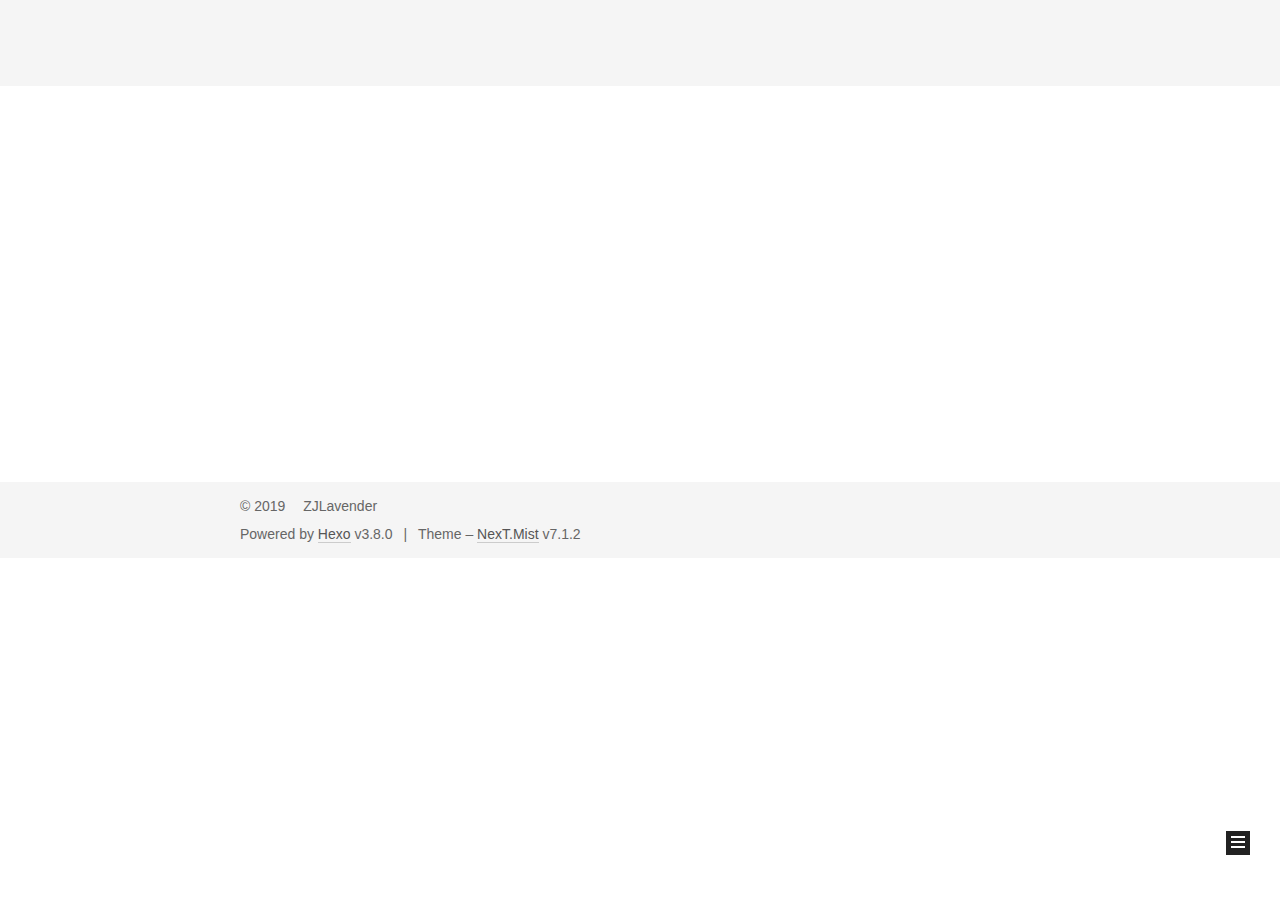
==== commit 629bb4cf: "Site updated: 2019-06-09 23:34:40" ====
--- a/archives/index.html
+++ b/archives/index.html
@@ -14,7 +14,7 @@
   
 
 
-<html class="theme-next muse use-motion" lang="中文">
+<html class="theme-next mist use-motion" lang="中文">
 <head><meta name="generator" content="Hexo 3.8.0">
   <meta charset="UTF-8">
 <meta http-equiv="X-UA-Compatible" content="IE=edge">
@@ -70,7 +70,7 @@
   var NexT = window.NexT || {};
   var CONFIG = {
     root: '/',
-    scheme: 'Muse',
+    scheme: 'Mist',
     version: '7.1.2',
     sidebar: {"position":"left","display":"post","offset":12,"onmobile":false,"dimmer":false},
     back2top: true,
@@ -219,13 +219,64 @@
 
     
 
-    <a href="/" rel="section"><i class="menu-item-icon fa fa-fw fa-home"></i> <br>Home</a>
+    <a href="/" rel="section"><i class="menu-item-icon fa fa-fw fa-HOME //HOME"></i> <br>Home</a>
 
   </li>
         
         
         
           
+          <li class="menu-item menu-item-about">
+
+    
+    
+    
+      
+    
+
+    
+
+    <a href="/about/" rel="section"><i class="menu-item-icon fa fa-fw fa-user"></i> <br>About</a>
+
+  </li>
+        
+        
+        
+          
+          <li class="menu-item menu-item-tags">
+
+    
+    
+    
+      
+    
+
+    
+
+    <a href="/tags/" rel="section"><i class="menu-item-icon fa fa-fw fa-tags"></i> <br>Tags</a>
+
+  </li>
+        
+        
+        
+          
+          <li class="menu-item menu-item-categories">
+
+    
+    
+    
+      
+    
+
+    
+
+    <a href="/categories/" rel="section"><i class="menu-item-icon fa fa-fw fa-th"></i> <br>Categories</a>
+
+  </li>
+        
+        
+        
+          
           <li class="menu-item menu-item-archives menu-item-active">
 
     
@@ -239,6 +290,57 @@
     <a href="/archives/" rel="section"><i class="menu-item-icon fa fa-fw fa-archive"></i> <br>Archives</a>
 
   </li>
+        
+        
+        
+          
+          <li class="menu-item menu-item-schedule">
+
+    
+    
+    
+      
+    
+
+    
+
+    <a href="/schedule/" rel="section"><i class="menu-item-icon fa fa-fw fa-calendar"></i> <br>Schedule</a>
+
+  </li>
+        
+        
+        
+          
+          <li class="menu-item menu-item-sitemap">
+
+    
+    
+    
+      
+    
+
+    
+
+    <a href="/sitemap.xml" rel="section"><i class="menu-item-icon fa fa-fw fa-sitemap"></i> <br>Sitemap</a>
+
+  </li>
+        
+        
+        
+          
+          <li class="menu-item menu-item-commonweal">
+
+    
+    
+    
+      
+    
+
+    
+
+    <a href="/404/" rel="section"><i class="menu-item-icon fa fa-fw fa-heartbeat"></i> <br>Commonweal 404</a>
+
+  </li>
 
       
       
@@ -249,6 +351,24 @@
     
 
     
+    
+      
+      
+    
+      
+      
+    
+      
+      
+    
+      
+      
+    
+      
+      
+    
+      
+      
     
       
       
@@ -299,7 +419,7 @@
         
           
         
-        Um..! 2 posts in total. Keep on posting.
+        Um..! 1 post. Keep on posting.
       </span>
       
 
@@ -314,41 +434,6 @@
           <div class="collection-title">
             <h1 class="archive-year" id="archive-year-2019">2019</h1>
           </div>
-        
-        
-
-        
-
-  <article class="post post-type-normal" itemscope itemtype="http://schema.org/Article">
-    <header class="post-header">
-
-      <h2 class="post-title">
-        
-          <a class="post-title-link" href="/2019/06/09/title/" itemprop="url">
-            
-              <span itemprop="name">title</span>
-            
-          </a>
-        
-      </h2>
-
-      <div class="post-meta">
-        <time class="post-time" itemprop="dateCreated" datetime="2019-06-09T22:56:06+08:00" content="2019-06-09">
-          06-09
-        </time>
-      </div>
-
-    </header>
-  </article>
-
-
-
-      
-
-        
-        
-        
-
         
         
 
@@ -427,7 +512,7 @@
                 
                   <a href="/archives/">
                 
-                    <span class="site-state-item-count">2</span>
+                    <span class="site-state-item-count">1</span>
                     <span class="site-state-item-name">posts</span>
                   </a>
                 </div>
@@ -493,7 +578,7 @@
 
 
 
-  <div class="theme-info">Theme – <a href="https://theme-next.org" class="theme-link" rel="noopener" target="_blank">NexT.Muse</a> v7.1.2</div>
+  <div class="theme-info">Theme – <a href="https://theme-next.org" class="theme-link" rel="noopener" target="_blank">NexT.Mist</a> v7.1.2</div>
 
 
 
@@ -585,6 +670,7 @@
 
 
 
+
   
 
   
--- a/css/main.css
+++ b/css/main.css
@@ -182,84 +182,84 @@
   font-family: 'Lato', "PingFang SC", "Microsoft YaHei", sans-serif;
 }
 h1 {
-  font-size: 22px;
+  font-size: 24px;
 }
 h1 code {
   font-size: 1em;
 }
 @media (max-width: 767px) {
   h1 {
-    font-size: 18px;
+    font-size: 20px;
   }
   h1 code {
     font-size: 1em;
   }
 }
 h2 {
-  font-size: 20px;
+  font-size: 22px;
 }
 h2 code {
   font-size: 1em;
 }
 @media (max-width: 767px) {
   h2 {
-    font-size: 16px;
+    font-size: 18px;
   }
   h2 code {
     font-size: 1em;
   }
 }
 h3 {
-  font-size: 18px;
+  font-size: 20px;
 }
 h3 code {
   font-size: 1em;
 }
 @media (max-width: 767px) {
   h3 {
-    font-size: 14px;
+    font-size: 16px;
   }
   h3 code {
     font-size: 1em;
   }
 }
 h4 {
-  font-size: 16px;
+  font-size: 18px;
 }
 h4 code {
   font-size: 1em;
 }
 @media (max-width: 767px) {
   h4 {
-    font-size: 12px;
+    font-size: 14px;
   }
   h4 code {
     font-size: 1em;
   }
 }
 h5 {
-  font-size: 14px;
+  font-size: 16px;
 }
 h5 code {
   font-size: 1em;
 }
 @media (max-width: 767px) {
   h5 {
-    font-size: 10px;
+    font-size: 12px;
   }
   h5 code {
     font-size: 1em;
   }
 }
 h6 {
-  font-size: 12px;
+  font-size: 14px;
 }
 h6 code {
   font-size: 1em;
 }
 @media (max-width: 767px) {
   h6 {
-    font-size: 8px;
+    font-size: 10px;
   }
   h6 code {
     font-size: 1em;
@@ -946,8 +946,8 @@
   display: inline-block;
   padding: 0 20px;
   font-size: 14px;
-  color: #fff;
-  background: #222;
+  color: #555;
+  background: transparent;
   border: 2px solid #222;
   text-decoration: none;
   border-radius: 0;
@@ -1095,7 +1095,7 @@
 }
 .site-meta {
   margin: 0;
-  text-align: center;
+  text-align: left;
 }
 @media (max-width: 767px) {
   .site-meta {
@@ -1106,12 +1106,12 @@
   position: relative;
   display: inline-block;
   padding: 0 40px;
-  color: #fff;
+  color: #222;
   background: #222;
   border-bottom: none;
 }
 .brand:hover {
-  color: #fff;
+  color: #222;
 }
 .logo {
   display: inline-block;
@@ -1339,7 +1339,7 @@
 .posts-collapse {
   position: relative;
   z-index: 1010;
-  margin-left: 55px;
+  margin-left: 0;
 }
 .posts-collapse::after {
   content: " ";
@@ -1764,7 +1764,7 @@
   width: 4px;
   height: 4px;
   border-radius: 50%;
-  background: #87adde;
+  background: #2bfffc;
 }
 .feed-link,
 .chat {
@@ -2355,73 +2355,145 @@
 .tag-cloud a:hover {
   color: #222 !important;
 }
-@media (max-width: 767px) {
-  .header-inner,
-  .container .main-inner,
-  .footer-inner {
+a {
+  border-bottom-color: #ccc;
+}
+hr {
+  margin: 20px 0;
+  height: 2px;
+}
+.main-inner {
+  margin-top: 80px;
+}
+.header {
+  background: #f5f5f5;
+}
+.header-inner {
+  padding: 20px 0;
+  display: flex;
+  align-items: center;
+  justify-content: center;
+}
+.header-inner:before,
+.header-inner:after {
+  content: " ";
+  display: table;
+}
+.header-inner:after {
+  clear: both;
+}
+@media (max-width: 767px) {
+  .header-inner {
+    display: block;
     width: auto;
-  }
-}
-embed {
+    padding: 10px;
+  }
+}
+.site-meta {
+  float: left;
+  margin-left: -20px;
+  line-height: normal;
+}
+@media (max-width: 767px) {
+  .site-meta {
+    margin-left: 10px;
+  }
+}
+.site-meta .brand {
+  padding: 2px 1px;
+  background: none;
+}
+@media (max-width: 767px) {
+  .site-meta .brand {
+    display: block;
+  }
+}
+.site-meta .logo {
+  display: none;
+}
+.site-meta .site-title {
+  font-size: 22px;
+  font-weight: bolder;
+}
+@media (max-width: 767px) {
+  .site-meta .site-title {
+    line-height: 34px;
+  }
+}
+.logo-line-before,
+.logo-line-after {
   display: block;
-  margin: 0px auto 25px auto;
-}
-.custom-logo .site-meta-headline {
-  text-align: center;
-}
-.custom-logo .brand {
-  background: none;
-}
-.custom-logo .site-title {
-  margin: 10px auto 0;
-  font-size: 24px;
-  color: #222;
-}
-.custom-logo .site-title a {
-  border: none;
-}
-.custom-logo-image {
+  overflow: hidden;
   margin: 0 auto;
-  padding: 5px;
-  max-width: 150px;
-  background: #fff;
+  width: 75%;
+}
+@media (max-width: 767px) {
+  .logo-line-before,
+  .logo-line-after {
+    display: none;
+  }
+}
+.logo-line-before i,
+.logo-line-after i {
+  position: relative;
+  display: block;
+  height: 2px;
+  background: #222;
+}
+@media (max-width: 767px) {
+  .logo-line-before i,
+  .logo-line-after i {
+    height: 3px;
+  }
+}
+.use-motion .logo-line-before i {
+  left: -100%;
+}
+.use-motion .logo-line-after i {
+  right: -100%;
+}
+.site-subtitle {
+  display: none;
+}
+.site-brand-wrapper {
+  flex-shrink: 0;
+}
+.site-nav-toggle {
+  position: static;
+  float: right;
+}
+.site-nav {
+  flex-grow: 1;
 }
 @media (max-width: 767px) {
   .site-nav {
-    position: absolute;
-    left: 0;
-    top: 52px;
-    margin: 0;
-    width: 100%;
-    padding: 0;
-    background: #fff;
-    border-bottom: 1px solid #ddd;
-    z-index: 1030;
-  }
-}
-@media (max-width: 767px) {
-  .menu {
-    text-align: left;
+    transform: translateY(10px);
   }
 }
 .menu-item-active a,
 .menu .menu-item a:hover,
 .menu .menu-item span.exturl:hover {
-  border-bottom-color: #222 !important;
-  color: #222;
-}
-@media (max-width: 767px) {
-  .menu-item-active a,
-  .menu .menu-item a:hover,
-  .menu .menu-item span.exturl:hover {
-    border-bottom: 1px dotted #ddd !important;
-  }
+  background: #e1e1e1;
+}
+.menu {
+  margin: 0;
+}
+@media (max-width: 767px) {
+  .menu {
+    margin: 10px 0;
+    padding: 0;
+  }
+}
+.menu br {
+  display: none;
+}
+.menu .menu-item {
+  margin: 0;
 }
 @media (max-width: 767px) {
   .menu .menu-item {
     display: block;
-    margin: 0 10px;
-    vertical-align: top;
+    margin-top: 5px;
   }
 }
 .menu .menu-item .badge {
@@ -2430,9 +2502,12 @@
   margin-left: 5px;
   font-weight: 700;
   line-height: 1;
+  color: #555;
   text-align: center;
   white-space: nowrap;
-  background-color: #eee;
+  background-color: #fff;
+  border-radius: 10px;
+  text-shadow: 1px 1px 0px rgba(0,0,0,0.1);
 }
 @media (max-width: 767px) {
   .menu .menu-item .badge {
@@ -2440,36 +2515,193 @@
     margin: 0.35em 0 0 0;
   }
 }
-@media (max-width: 767px) {
-  .menu .menu-item br {
-    display: none;
-  }
+.menu .menu-item a,
+.menu .menu-item span.exturl {
+  padding: 0 10px;
+  border: none;
+  border-radius: 2px;
+  transition-property: background;
 }
 @media (max-width: 767px) {
   .menu .menu-item a,
   .menu .menu-item span.exturl {
-    padding: 5px 10px;
+    text-align: left;
   }
 }
 @media (hover: none) {
   .menu .menu-item a:hover,
   .menu .menu-item span.exturl:hover {
-    border-bottom-color: transparent !important;
-  }
-}
-@media (min-width: 768px) and (max-width: 991px) {
-  .menu .menu-item .fa {
-    width: 100%;
-  }
-}
-@media (min-width: 992px) {
-  .menu .menu-item .fa {
-    width: 100%;
+    background: none;
+  }
+}
+.menu a::before {
+  display: none;
+}
+@media (max-width: 767px) {
+  .menu a::before {
+    display: block;
+  }
+}
+@media (max-width: 767px) {
+  .menu {
+    float: none;
   }
 }
 .site-search form {
   display: none;
 }
+.posts-expand {
+  padding-top: 0;
+}
+.posts-expand .post-title,
+.posts-expand .post-meta {
+  text-align: left;
+}
+@media (max-width: 767px) {
+  .posts-expand .post-title,
+  .posts-expand .post-meta {
+    text-align: center;
+  }
+}
+.posts-expand .post-eof {
+  display: none;
+}
+.posts-expand .post {
+  margin-top: 120px;
+}
+.posts-expand .post:first-child {
+  margin-top: 0;
+}
+.posts-expand .post-meta {
+  margin-top: 5px;
+  margin-bottom: 20px;
+}
+.posts-expand .post-title {
+  position: relative;
+  font-size: 26px;
+  font-weight: 400;
+}
+@media (max-width: 767px) {
+  .posts-expand .post-title {
+    font-size: 22px;
+  }
+}
+@media (min-width: 1200px) {
+  .posts-expand .post-title {
+    font-size: 26px;
+  }
+}
+.posts-expand .post-title:hover:before {
+  background: #222;
+}
+@media (max-width: 767px) {
+  .posts-expand .post-body {
+    font-size: 14px;
+  }
+}
+.posts-expand .post-body img {
+  margin: 0;
+}
+.posts-expand .post-tags {
+  text-align: left;
+}
+.posts-expand .post-tags a {
+  padding: 1px 5px;
+  background: #f5f5f5;
+  border-bottom: none;
+}
+.posts-expand .post-tags a:hover {
+  background: #ccc;
+}
+.posts-expand .post-nav {
+  margin-top: 40px;
+}
+.post-button {
+  margin-top: 20px;
+  text-align: left;
+}
+.post-button a {
+  padding: 0;
+  font-size: 14px;
+  background: none;
+  border: none;
+  border-bottom: 2px solid #666;
+  transition-property: border;
+}
+@media (max-width: 767px) {
+  .post-button a {
+    font-size: 12px;
+  }
+}
+@media (min-width: 1200px) {
+  .post-button a {
+    font-size: 16px;
+  }
+}
+.post-button a:hover {
+  border-bottom-color: #222;
+}
 .links-of-blogroll-inline .links-of-blogroll-item {
   display: inline-block;
 }
+.btn {
+  padding: 0 10px;
+  border-width: 2px;
+  border-radius: 0;
+}
+.headband {
+  display: none;
+}
+.site-search {
+  position: relative;
+  float: right;
+  margin-top: 5px;
+  padding-top: 3px;
+}
+@media (max-width: 767px) {
+  .site-search {
+    float: none;
+    padding: 0 10px;
+  }
+}
+@media (max-width: 767px) {
+  .container .main-inner {
+    width: auto;
+  }
+}
+.page-post-detail .post-title,
+.page-post-detail .post-meta {
+  text-align: center;
+}
+.page-post-detail .post-title:before {
+  display: none;
+}
+.page-post-detail .post-meta {
+  margin-bottom: 60px;
+}
+.pagination {
+  margin: 120px 0 0;
+  text-align: left;
+}
+@media (max-width: 767px) {
+  .pagination {
+    margin: 80px 10px 0;
+    text-align: center;
+  }
+}
+.footer {
+  margin-top: 80px;
+  padding: 10px 0;
+  background: #f5f5f5;
+  color: #666;
+}
+.footer-inner {
+  margin: 0 auto;
+  text-align: left;
+}
+@media (max-width: 767px) {
+  .footer-inner {
+    width: auto;
+    text-align: center;
+  }
+}
